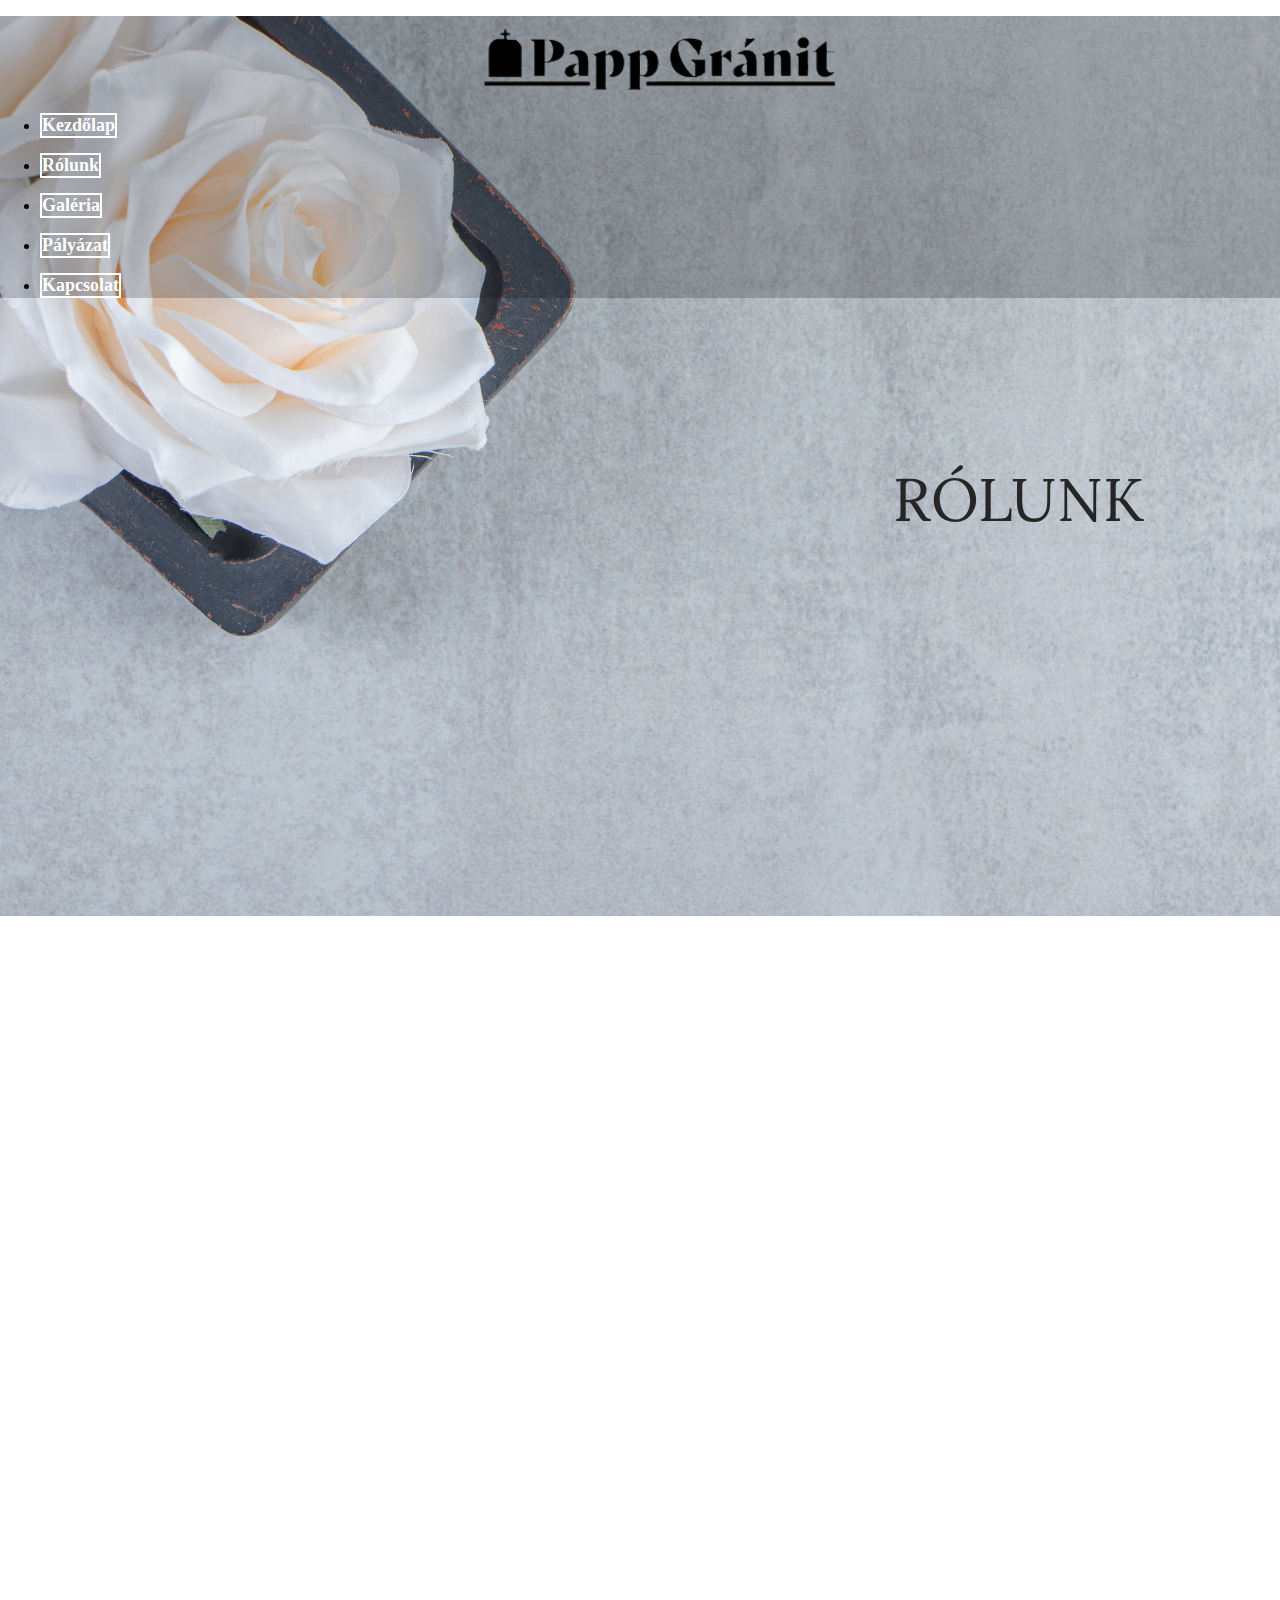
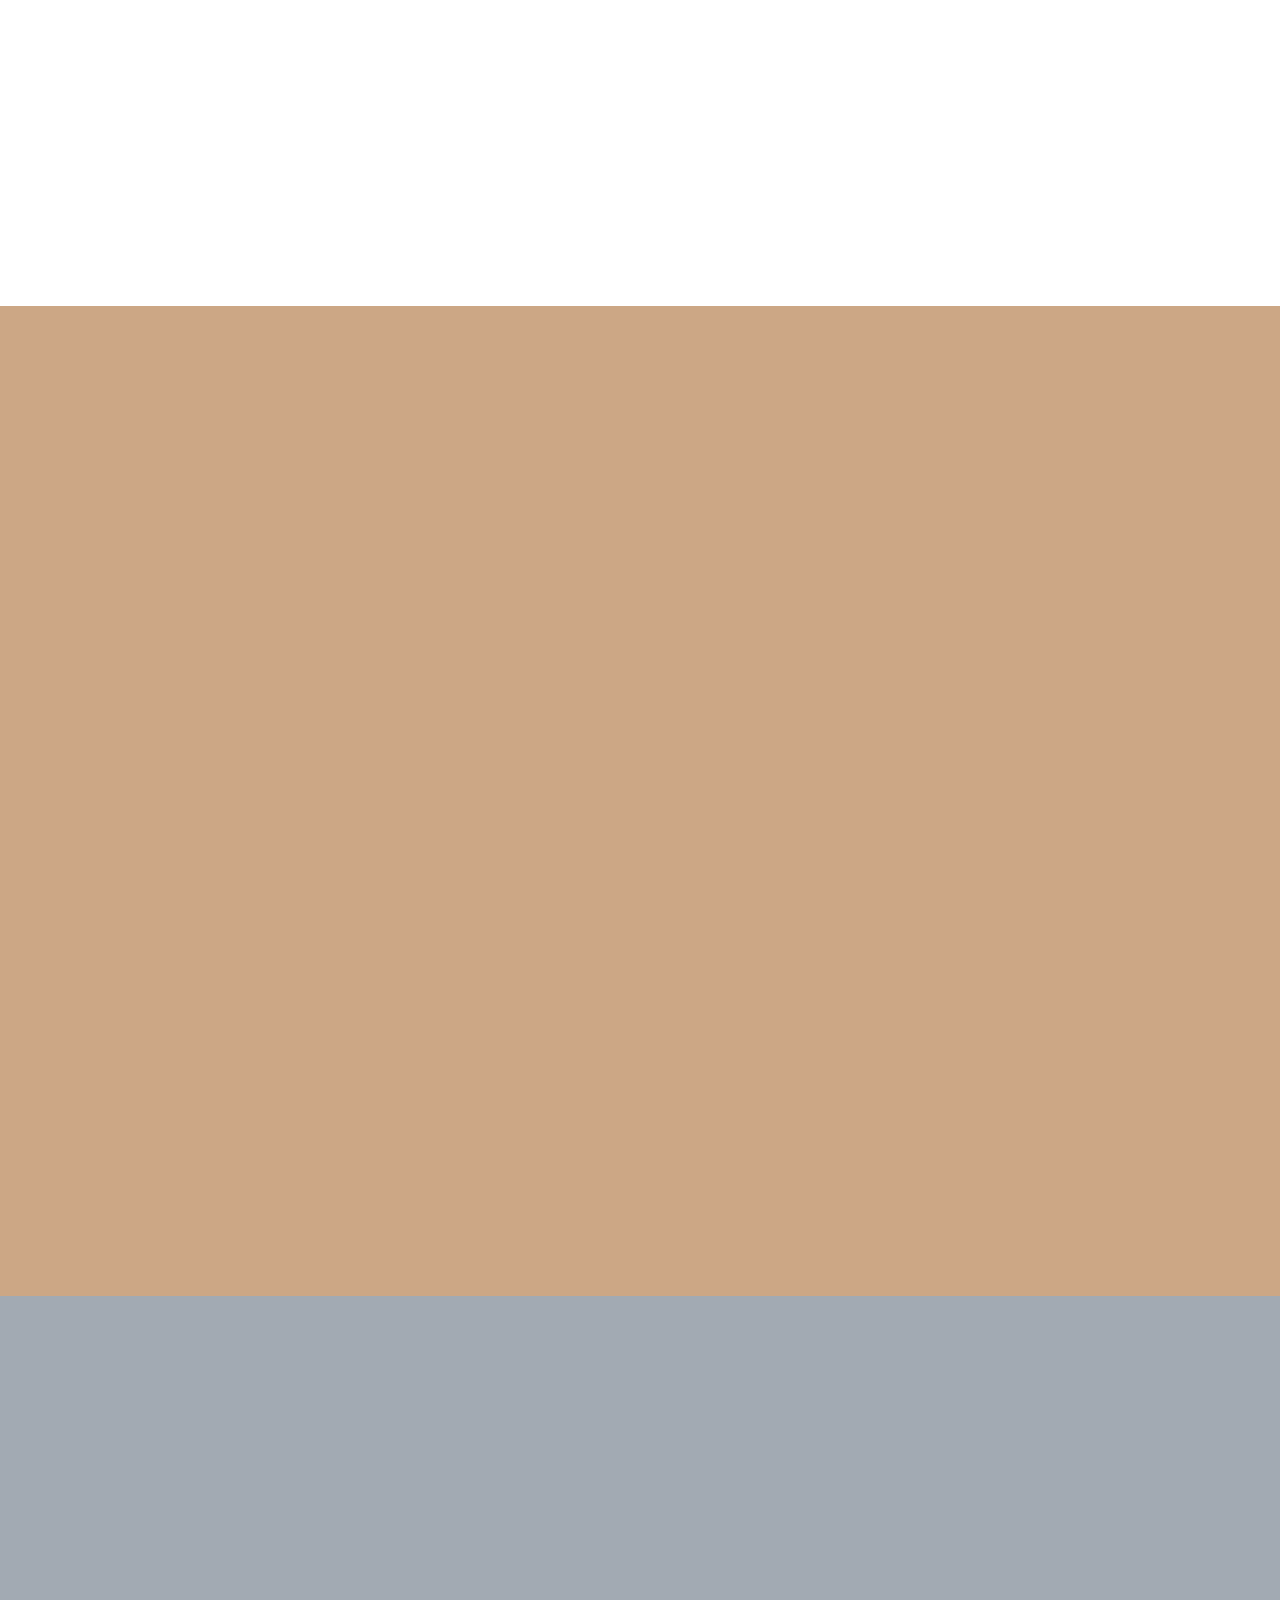
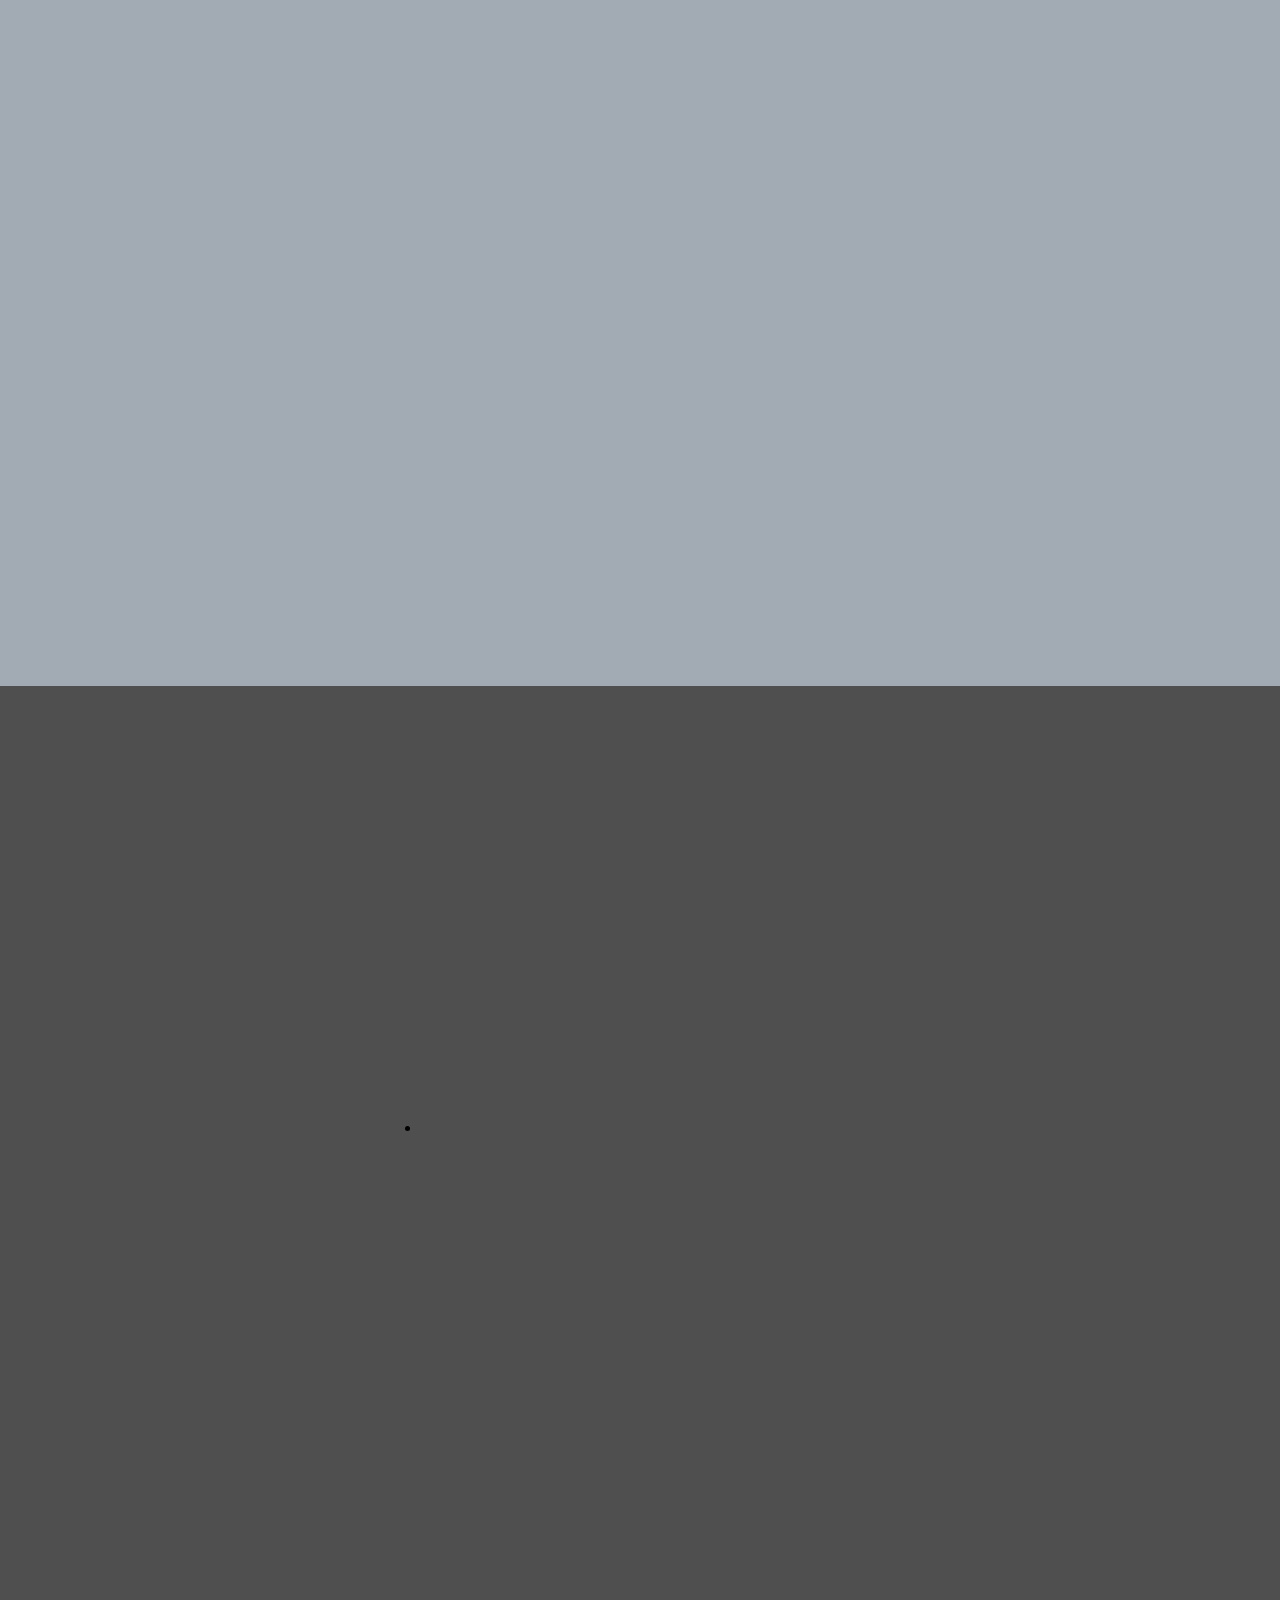
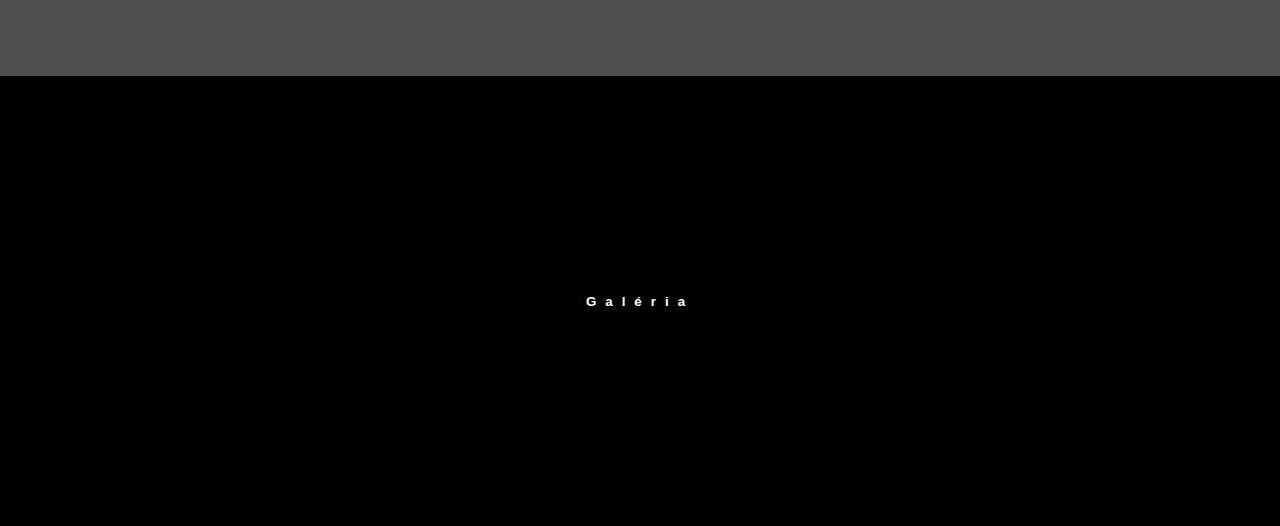
==== aboutus.html @ e23c6c34 "Redesigned, About us added, animations added" ====
<!DOCTYPE html>
<html lang="en">
<head>
    <meta charset="UTF-8">
    <title>Nagyatád Sírkő – Rólunk</title>
    <link rel="stylesheet" href="styles.css">
    <link href="https://cdn.jsdelivr.net/npm/bootstrap@5.0.2/dist/css/bootstrap.min.css" rel="stylesheet" integrity="sha384-EVSTQN3/azprG1Anm3QDgpJLIm9Nao0Yz1ztcQTwFspd3yD65VohhpuuCOmLASjC" crossorigin="anonymous">
    <link href="https://fonts.googleapis.com/css?family=Lora:400,700%7CMontserrat:300" rel="stylesheet">
    <script src="https://cdn.jsdelivr.net/npm/bootstrap@5.0.2/dist/js/bootstrap.bundle.min.js" integrity="sha384-MrcW6ZMFYlzcLA8Nl+NtUVF0sA7MsXsP1UyJoMp4YLEuNSfAP+JcXn/tWtIaxVXM" crossorigin="anonymous"></script>
    <script src="https://code.jquery.com/jquery-1.7.1.min.js"></script>
    <script src="scripts.js"></script>
    <meta name="viewport" content="width=device-width, initial-scale=1">
    <link rel="icon" href="https://www.nagyatadsirko.hu/wp-content/uploads/2022/03/cropped-favicon-32x32.png" sizes="32x32">
</head>
<body>

  <div class="img-area h-75 ">

    <div class="navitems">

          <ul class="nav nav-tabs justify-content-center">
            <img src="logo.png" class="logo">
            <li class="nav-item">
                <a class="nav-link" href="index.html" aria-current="page">Kezdőlap</a>
            </li>
            <li class="nav-item">
                <a class="nav-link" href="aboutus.html">Rólunk</a>
            </li>
            <li class="nav-item">
                <a class="nav-link" href="3.html">Galéria</a>
            </li>
            <li class="nav-item">
                <a class="nav-link" href="4.html">Pályázat</a>
            </li>
            <li class="nav-item">
                <a class="nav-link" href="5.html">Kapcsolat</a>

            </li>

        </ul>

      </div>
      <div class="content ">
          <h1 class="index-title">Rólunk</h1>
      </div>
  </div>




  <div class="section">

      <div class="container">
          <div class="divider header"></div>
        <div class="row">
            <div class="col">

            </div>
            <div class="col-3">
                <h2 class="header h4">Szakszerű munkánk, precíz és udvarias hozzá állásunk mára meghozta gyümölcsét.
                    Nagyatád és környékén számos elégedett ügyfelünk tudhatja magáénak munkáinkat.
                </h2>
            </div>
            <div class="col">

            </div>
        </div>
        <div class="divider header"></div>
      </div>
</div>

<div class="section bg1">
  <div class="container">
      <div class="divider header"></div>
        <div class="row">
            <div class="col">

            </div>
            <div class="col-3">
                <h2 class="header h4">Síremlékeink Svédországban, Norvégiában,
                    Brazíliában, Dél-Afrikában, Indiában bányászott gránitból kerülnek feldolgozásra
                    a legjobb minőségben!
                </h2>
            </div>
            <div class="col">

            </div>
        </div>
        <div class="divider header"></div>
      </div>
</div>

<div class="section bg2">

    <div class="container">
        <div class="divider header"></div>
        <div class="row">
            <div class="col">

            </div>
            <div class="col-3">
                <h2 class="header h4">
                    Katalógusunkból több száz síremlék közül választhat! Kérje ingyenes árajánlatunkat.
                    Felhívom a kedves érdeklődők figyelmét, hogy árajánlatot csak személyes találkozás alkalmával adok,
                    telefonon nem áll módomban.
                </h2>

            </div>
            <div class="col">

            </div>
        </div>
        <div class="divider header"></div>
    </div>
</div>
  <div class="section bg3">
          <div class="container">
<div class="divider header"></div>
        <div class="row">
            <div class="col">

            </div>
            <div class="col-3">
                <ul class="list-unstyled">
                    <li><h2 class="header">Miért válassza cégünket?</h2>

                        <ul>
                            <h4 class="header h6">
                            <li>mert maximálisan figyelembe vesszük az Ön érdekeit, elvárásait</li>
                            <li>mert nem akadály számunkra a különleges elképzelés</li>
                            <li>mert eleget teszünk egyedi megrendeléseknek</li>
                            <li>mert precízebbek vagyunk mint más!</li>
                            <li>mert fontos, hogy megrendelőink jó hírünket vigyék!</li>
                        </h4>

                        </ul>
                    </li>
                </ul>
            </div>
            <div class="col">

            </div>
        </div>
              <div class="divider header"></div>
    </div>

  </div>

<div class="spacer button">
    <button>Galéria</button>
</div>




</body>
</html>
---- styles.css ----
.button {
    display: flex;
    font-family: 'Montserrat', serif;
    justify-content: center;
    align-items: center;
    height: 100vh;
    background: #ffffff;
}

button{
    padding: 25px 30px;

    background-color: #000000;
    color: #ffffff;
    font-weight: bold;
    border: none;
    border-radius: 50%;
    letter-spacing: 1vh;
    overflow: hidden;
    transition: 0.5s;
    cursor: pointer;
}

button:hover{
    background: #ffffff;
    color: #000000;
    box-shadow: 0 0 5vh #ffffff,
                0 0 25vh #ffffff,
                0 0 50vh #ffffff,
                0 0 200vh #ffffff;
}






.header {
  opacity: 0;
  transform: translateY(50px);
  transition: all 1.2s ease-out;
}

.headerVisible {
  opacity: 1;
  transform: translateY(0);
}




.section {
  height: 110vh;
  width: 100%;
  position: relative;
  padding: 0;
  text-align: center;
  overflow: hidden;
  display: flex;
  justify-content: center;
  align-items: center;
}

/*
#cca785
*/

.bg1 {
  background-color: #cca785;
}
.bg2 {
  background-color: #a2aab3;
}
.bg3 {
  background-color: #4f4f4f;
}

.revealUp {
  opacity: 0;
  visibility: hidden;
}
.spacer {
  height: 50vh;
  background-color: #000;
}






@keyframes scale {
  100% {
    transform: scale(1);
  }
}

span {
  display: inline-block;
  opacity: 0;
  filter: blur(4px);
}

span:nth-child(1) {
  animation: fade-in 0.8s 0.1s forwards cubic-bezier(0.11, 0, 0.5, 0);
}

span:nth-child(2) {
  animation: fade-in 0.8s 0.2s forwards cubic-bezier(0.11, 0, 0.5, 0);
}

span:nth-child(3) {
  animation: fade-in 0.8s 0.3s forwards cubic-bezier(0.11, 0, 0.5, 0);
}

span:nth-child(4) {
  animation: fade-in 0.8s 0.4s forwards cubic-bezier(0.11, 0, 0.5, 0);
}

span:nth-child(5) {
  animation: fade-in 0.8s 0.5s forwards cubic-bezier(0.11, 0, 0.5, 0);
}

span:nth-child(6) {
  animation: fade-in 0.8s 0.6s forwards cubic-bezier(0.11, 0, 0.5, 0);
}

span:nth-child(7) {
  animation: fade-in 0.8s 0.7s forwards cubic-bezier(0.11, 0, 0.5, 0);
}

span:nth-child(8) {
  animation: fade-in 0.8s 0.8s forwards cubic-bezier(0.11, 0, 0.5, 0);
}

span:nth-child(9) {
  animation: fade-in 0.8s 0.9s forwards cubic-bezier(0.11, 0, 0.5, 0);
}

span:nth-child(10) {
  animation: fade-in 0.8s 1s forwards cubic-bezier(0.11, 0, 0.5, 0);
}

span:nth-child(11) {
  animation: fade-in 0.8s 1.1s forwards cubic-bezier(0.11, 0, 0.5, 0);
}

span:nth-child(12) {
  animation: fade-in 0.8s 1.2s forwards cubic-bezier(0.11, 0, 0.5, 0);
}

span:nth-child(13) {
  animation: fade-in 0.8s 1.3s forwards cubic-bezier(0.11, 0, 0.5, 0);
}

span:nth-child(14) {
  animation: fade-in 0.8s 1.4s forwards cubic-bezier(0.11, 0, 0.5, 0);
}

span:nth-child(15) {
  animation: fade-in 0.8s 1.5s forwards cubic-bezier(0.11, 0, 0.5, 0);
}

span:nth-child(16) {
  animation: fade-in 0.8s 1.6s forwards cubic-bezier(0.11, 0, 0.5, 0);
}

span:nth-child(17) {
  animation: fade-in 0.8s 1.7s forwards cubic-bezier(0.11, 0, 0.5, 0);
}

span:nth-child(18) {
  animation: fade-in 0.8s 1.8s forwards cubic-bezier(0.11, 0, 0.5, 0);
}

@keyframes fade-in {
  100% {
    opacity: 1;
    filter: blur(0);
  }
}





/* START NEW */

*{
    box-sizing: border-box;
}
body, html{
    height: 100%;
    margin: 0;
    background-color: white;
}
.img-area{
    background-image: url('flowers.jpg');
    background-size: cover;
    height: 100%;
    width: auto;
}

.index-title{
    font-size:5vw;
    font-family: 'Lora', serif;
    color: #262626;
    font-weight: 300;
    margin-top:30px;
    margin-left:auto;
    text-align: center;
}
.paragraph {
    color: black;
}

.navitems{
    z-index: 2;
    padding: 0 0;
    text-align: center;
    background-color: rgba(0, 0, 0, 0.2);
    color: #000;
    font-weight: bold;
}
.navitems a{
    display: inline-block;
    border: 2px solid #fff;
    font-size: 18px;
    text-decoration: none;
    color: #fff;
    margin-top: 15px;
    transition: all .5s ease;
}

.content{

    top: 50%;
    left: 50%;
    width: fit-content;
    height: fit-content;
    padding: 50px 0;
    text-align: right;
    font-weight: bold;
    float: right;
    margin-right: 10vw;
    margin-left: 10vw;
    margin-top: 5vw;
}

.content p{
    padding: 0 8%;
    line-height: 2;
    color: #262626;
    text-align: right;
}

.content a{
    display: inline-block;
    padding: 10px 50px;
    border: 2px solid #262626;
    font-size: 18px;
    text-decoration: none;
    color: #262626;
    margin-top: 15px;
    margin-right: 30px;
    margin-left: 30px;
    transition: all .5s ease;
}

.content a:hover{
    background: #262626;
    color: white;
}

.title
{
    font-size:50px;
    font-family: 'Lora', serif;
    font-weight: 300;
    margin-top:30px;
    margin-left:auto;
    text-align: left;

}

/* Links */
a
{
    color:black;
    text-decoration: none;
}
a:hover
{
    color: #99c7ab;
}

/* Navbar items */

.nav-link
{
    color:black;
}



.nav > li > a:hover{
    background-color: #fff;
    color:black;
}
.nav
{
    background-color:transparent;
    color: black;

}

li {
    text-align: left;
}

/* Title and paragraph modifying */
h1, h3, h6
{
    font-family: 'Lora', serif;
    font-weight: 300;
    text-transform: uppercase;
    margin-left: 30px;
    font-size:75px;
    margin-top:30px;
    transform: scale(0.94);
    animation: scale 3s forwards cubic-bezier(0.5, 1, 0.89, 1);
    text-align: right;
}
h2, h4 {
    padding-top: 3%;
    font-family: 'math', serif;
    text-align: justify;
}




.divider {
    width:0.75%;
    height:100%;
    border-bottom: 20vh solid rgba(0,0,0,.50);
    position: relative;
    left: 50%;
    right: 50%;
}

.rightened
{
    text-align:right;
}
.inside
{
    margin-right:100px;
}
.centered
{
    text-align:center;
    margin-left:20vh;

}
.chunk
{

    text-align: justify;
    margin-right:30px;
    margin-left:30px;
}
.top
{
    margin-top:60px;
}

/* Same shadow effect like by accordion */
.card:hover
{
    color:black;
    border-color:white;
    box-shadow: 0 0px 0px 0 rgba(0, 0, 0, 0.2), 0 6px 20px 0 rgba(0, 0, 0, 0.19);
    background-color:transparent;
    cursor:pointer;
}



/* Animation that lets the modal swim from top left */
@-webkit-keyframes animatetop {
  from {left:-300px; top:-300px; opacity:0}
  to {left:35%; top:30%; opacity:1}
}
@keyframes animatetop {
  from {left:-300px; top:-300px; opacity:0}
  to {left:35%; top:30%; opacity:1}
}




/* Setup for smaller screen */
@media only screen and (max-width: 1200px) {

    .section {
        height: 110vh;
        width: 100%;
        position: relative;
        padding: 0;
        text-align: center;
        overflow: hidden;
    }


    html {
        font-size: small;
    }



    h2, h3, h4, h5, h6 {
        font-size:5vw;
        margin-left:0%;
        margin-right: 0%;
    }

    .h4 {
        font-size: 100px;
    }

   .content{

    top: 50%;
    left: 50%;
    width: fit-content;
    height: fit-content;
    padding: 50px 0;
    text-align: right;
    font-weight: bold;
    float: right;
    margin-right: 10vw;
    margin-left: 10vw;
    margin-top: 5vw;
}

.content p{
    padding: 0 8%;
    line-height: 2;
    color: #262626;
    text-align: right;
}
}
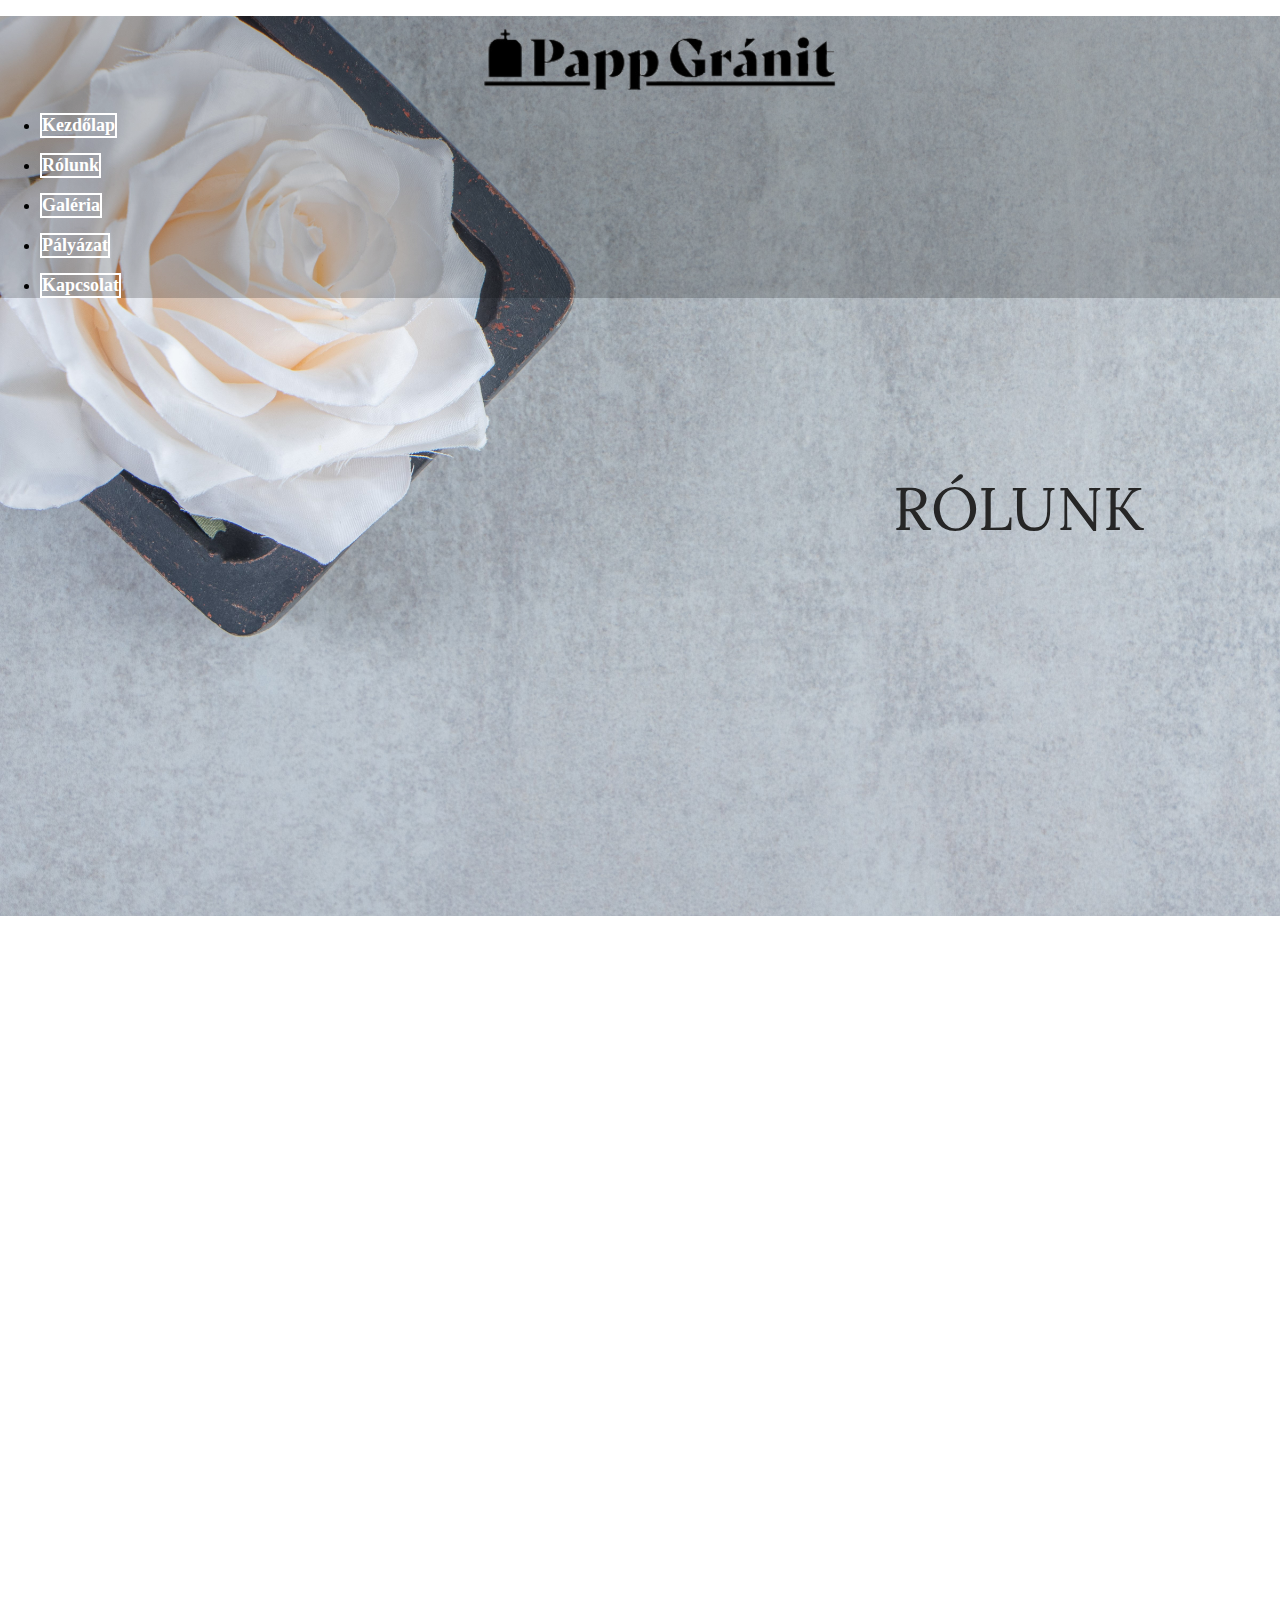
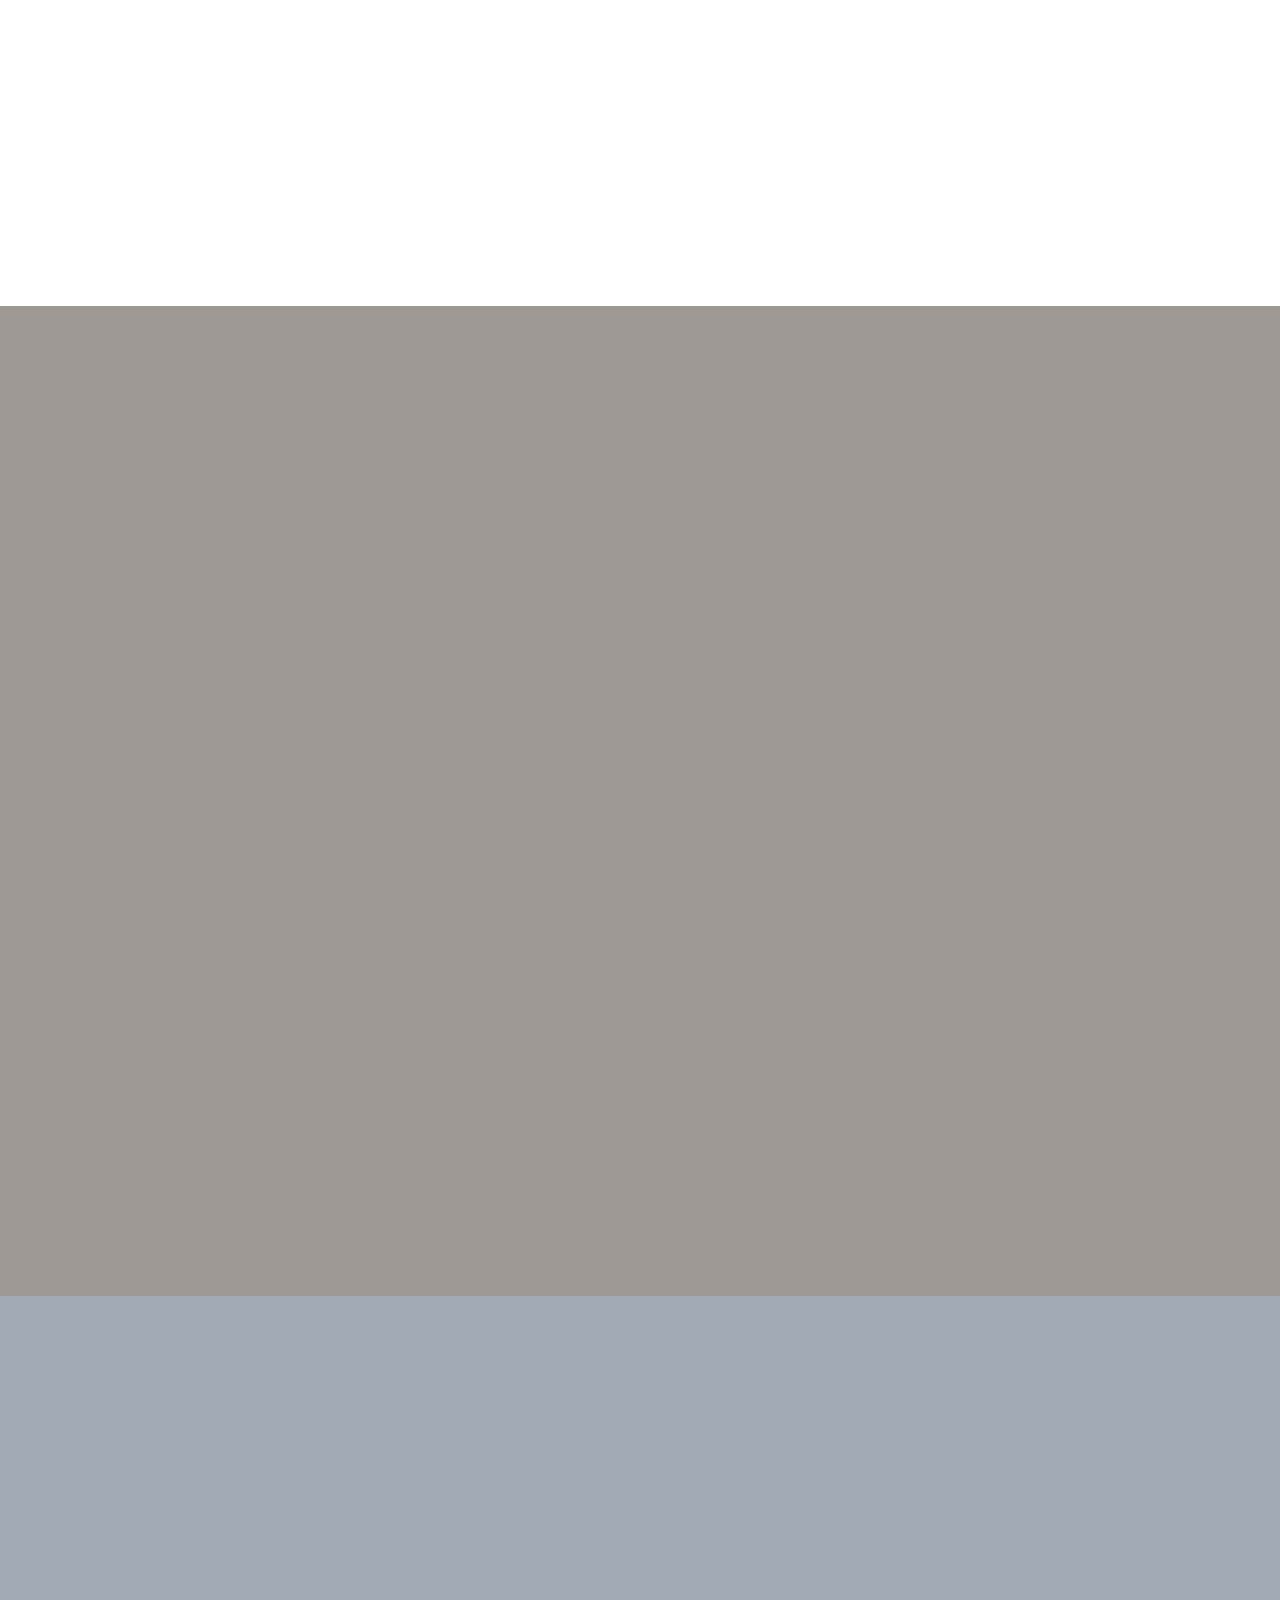
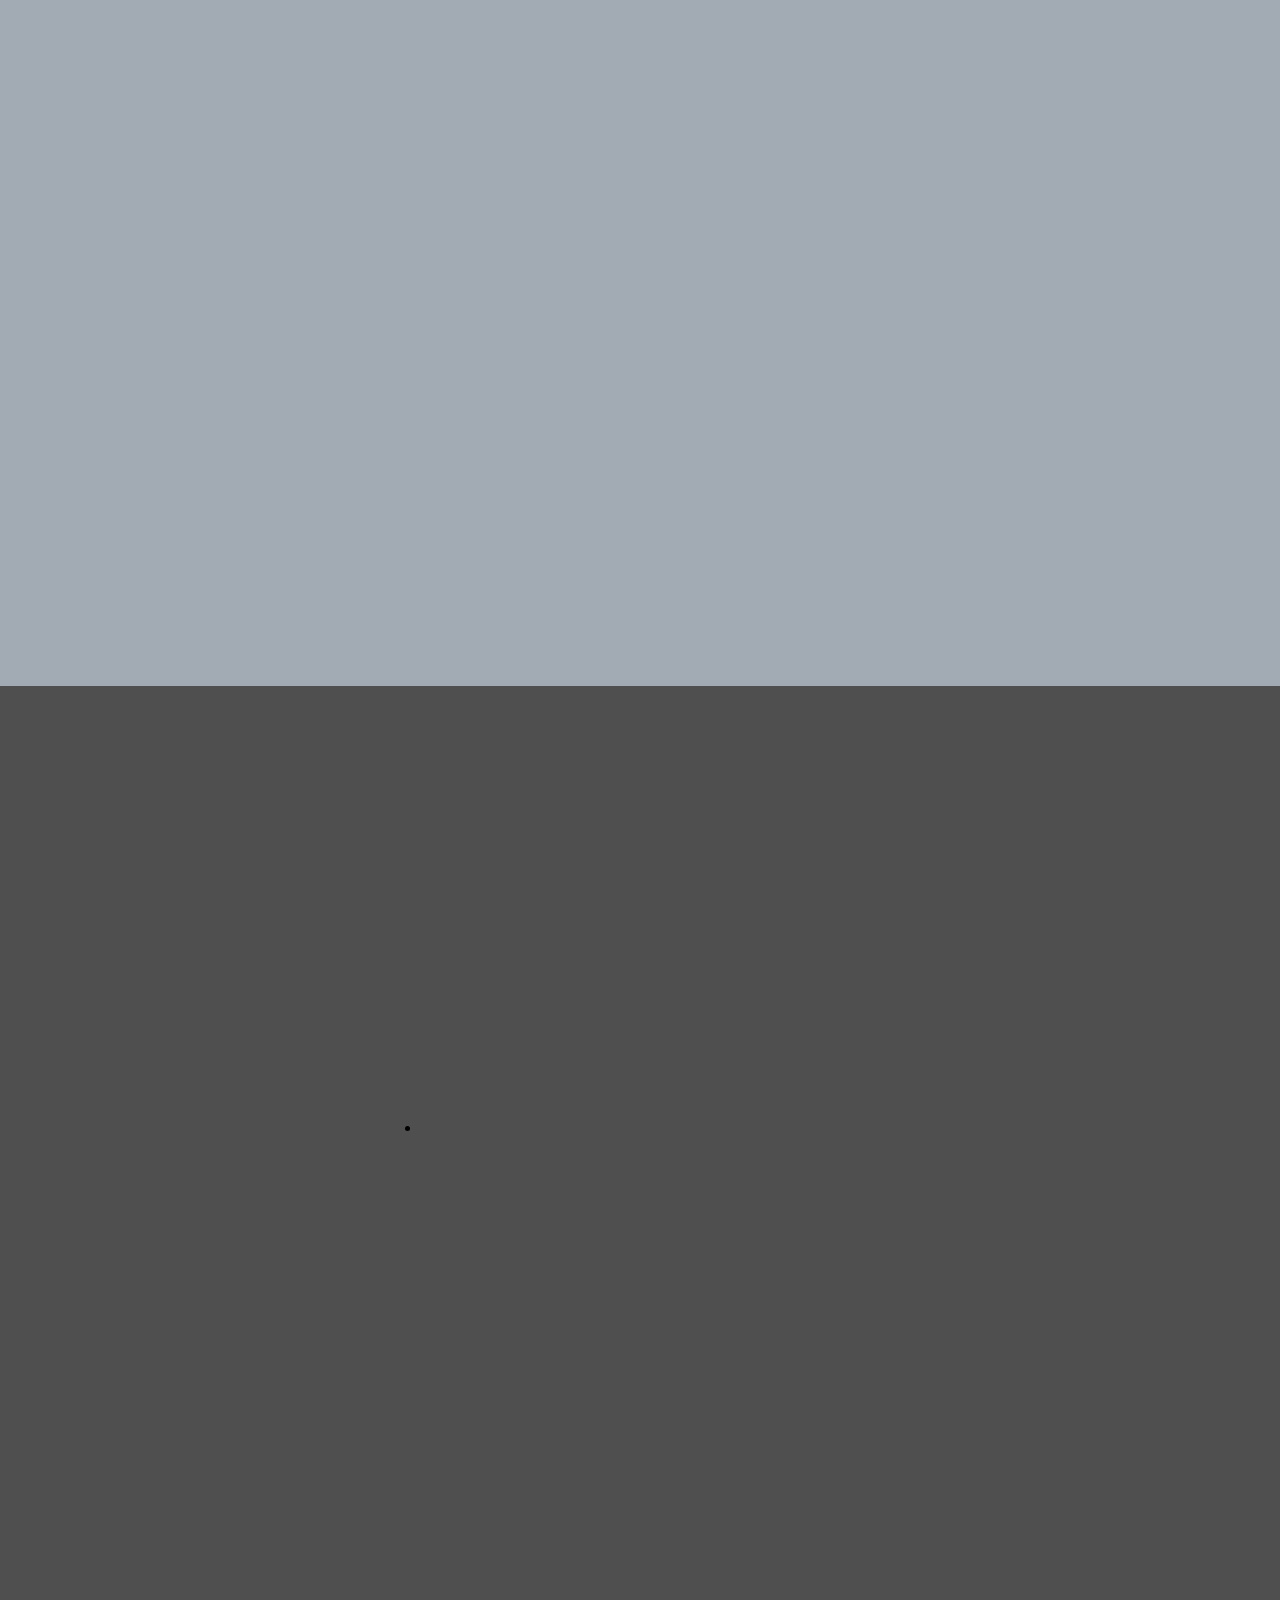
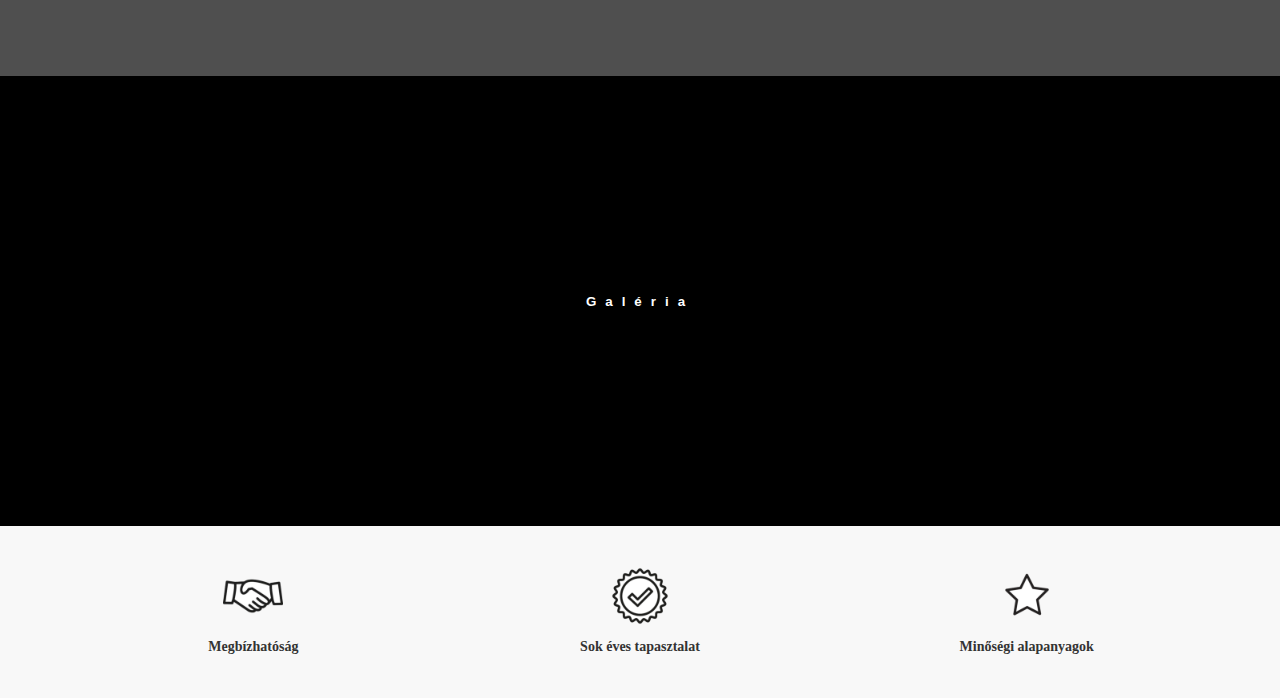
==== commit f13135c6: "changes" ====
--- a/aboutus.html
+++ b/aboutus.html
@@ -27,13 +27,13 @@
                 <a class="nav-link" href="aboutus.html">Rólunk</a>
             </li>
             <li class="nav-item">
-                <a class="nav-link" href="3.html">Galéria</a>
+                <a class="nav-link" href="gallery.html">Galéria</a>
             </li>
             <li class="nav-item">
-                <a class="nav-link" href="4.html">Pályázat</a>
+                <a class="nav-link" href="palyazat.html">Pályázat</a>
             </li>
             <li class="nav-item">
-                <a class="nav-link" href="5.html">Kapcsolat</a>
+                <a class="nav-link" href="kapcsolat.html">Kapcsolat</a>
 
             </li>
 
@@ -52,18 +52,14 @@
 
       <div class="container">
           <div class="divider header"></div>
-        <div class="row">
-            <div class="col">
+        <div class="row justify-content-center">
 
-            </div>
-            <div class="col-3">
+            <div class="col-md-3">
                 <h2 class="header h4">Szakszerű munkánk, precíz és udvarias hozzá állásunk mára meghozta gyümölcsét.
                     Nagyatád és környékén számos elégedett ügyfelünk tudhatja magáénak munkáinkat.
                 </h2>
             </div>
-            <div class="col">
 
-            </div>
         </div>
         <div class="divider header"></div>
       </div>
@@ -72,19 +68,15 @@
 <div class="section bg1">
   <div class="container">
       <div class="divider header"></div>
-        <div class="row">
-            <div class="col">
+        <div class="row justify-content-center">
 
-            </div>
-            <div class="col-3">
+            <div class="col-md-3">
                 <h2 class="header h4">Síremlékeink Svédországban, Norvégiában,
                     Brazíliában, Dél-Afrikában, Indiában bányászott gránitból kerülnek feldolgozásra
                     a legjobb minőségben!
                 </h2>
             </div>
-            <div class="col">
 
-            </div>
         </div>
         <div class="divider header"></div>
       </div>
@@ -94,11 +86,9 @@
 
     <div class="container">
         <div class="divider header"></div>
-        <div class="row">
-            <div class="col">
+        <div class="row justify-content-center">
 
-            </div>
-            <div class="col-3">
+            <div class="col-md-3">
                 <h2 class="header h4">
                     Katalógusunkból több száz síremlék közül választhat! Kérje ingyenes árajánlatunkat.
                     Felhívom a kedves érdeklődők figyelmét, hogy árajánlatot csak személyes találkozás alkalmával adok,
@@ -106,9 +96,7 @@
                 </h2>
 
             </div>
-            <div class="col">
 
-            </div>
         </div>
         <div class="divider header"></div>
     </div>
@@ -116,14 +104,10 @@
   <div class="section bg3">
           <div class="container">
 <div class="divider header"></div>
-        <div class="row">
-            <div class="col">
-
-            </div>
-            <div class="col-3">
+        <div class="row justify-content-center">
+            <div class="col-md-3">
                 <ul class="list-unstyled">
                     <li><h2 class="header">Miért válassza cégünket?</h2>
-
                         <ul>
                             <h4 class="header h6">
                             <li>mert maximálisan figyelembe vesszük az Ön érdekeit, elvárásait</li>
@@ -137,9 +121,6 @@
                     </li>
                 </ul>
             </div>
-            <div class="col">
-
-            </div>
         </div>
               <div class="divider header"></div>
     </div>
@@ -147,8 +128,25 @@
   </div>
 
 <div class="spacer button">
-    <button>Galéria</button>
+    <a href="gallery.html"><button>Galéria</button></a>
 </div>
+
+<footer>
+    <div class="footer-icons">
+        <div class="icon-box">
+            <img src="res/megbizhatosag-150x150.webp"Megbízhatóság" class="footer-icon">
+            <p class="icon-text">Megbízhatóság</p>
+        </div>
+        <div class="icon-box">
+            <img src="res/sok_eves_tapasztalat-150x150.png" alt="Sok éves tapasztalat" class="footer-icon">
+            <p class="icon-text">Sok éves tapasztalat</p>
+        </div>
+        <div class="icon-box">
+            <img src="res/minosegi_anyagok-150x150.png" alt="Minőségi alapanyagok" class="footer-icon">
+            <p class="icon-text">Minőségi alapanyagok</p>
+        </div>
+    </div>
+</footer>
 
 
 
--- a/styles.css
+++ b/styles.css
@@ -33,9 +33,6 @@
 
 
 
-
-
-
 .header {
   opacity: 0;
   transform: translateY(50px);
@@ -46,8 +43,6 @@
   opacity: 1;
   transform: translateY(0);
 }
-
-
 
 
 .section {
@@ -62,12 +57,9 @@
   align-items: center;
 }
 
-/*
-#cca785
-*/
 
 .bg1 {
-  background-color: #cca785;
+  background-color: #9e9892;
 }
 .bg2 {
   background-color: #a2aab3;
@@ -84,104 +76,6 @@
   height: 50vh;
   background-color: #000;
 }
-
-
-
-
-
-
-@keyframes scale {
-  100% {
-    transform: scale(1);
-  }
-}
-
-span {
-  display: inline-block;
-  opacity: 0;
-  filter: blur(4px);
-}
-
-span:nth-child(1) {
-  animation: fade-in 0.8s 0.1s forwards cubic-bezier(0.11, 0, 0.5, 0);
-}
-
-span:nth-child(2) {
-  animation: fade-in 0.8s 0.2s forwards cubic-bezier(0.11, 0, 0.5, 0);
-}
-
-span:nth-child(3) {
-  animation: fade-in 0.8s 0.3s forwards cubic-bezier(0.11, 0, 0.5, 0);
-}
-
-span:nth-child(4) {
-  animation: fade-in 0.8s 0.4s forwards cubic-bezier(0.11, 0, 0.5, 0);
-}
-
-span:nth-child(5) {
-  animation: fade-in 0.8s 0.5s forwards cubic-bezier(0.11, 0, 0.5, 0);
-}
-
-span:nth-child(6) {
-  animation: fade-in 0.8s 0.6s forwards cubic-bezier(0.11, 0, 0.5, 0);
-}
-
-span:nth-child(7) {
-  animation: fade-in 0.8s 0.7s forwards cubic-bezier(0.11, 0, 0.5, 0);
-}
-
-span:nth-child(8) {
-  animation: fade-in 0.8s 0.8s forwards cubic-bezier(0.11, 0, 0.5, 0);
-}
-
-span:nth-child(9) {
-  animation: fade-in 0.8s 0.9s forwards cubic-bezier(0.11, 0, 0.5, 0);
-}
-
-span:nth-child(10) {
-  animation: fade-in 0.8s 1s forwards cubic-bezier(0.11, 0, 0.5, 0);
-}
-
-span:nth-child(11) {
-  animation: fade-in 0.8s 1.1s forwards cubic-bezier(0.11, 0, 0.5, 0);
-}
-
-span:nth-child(12) {
-  animation: fade-in 0.8s 1.2s forwards cubic-bezier(0.11, 0, 0.5, 0);
-}
-
-span:nth-child(13) {
-  animation: fade-in 0.8s 1.3s forwards cubic-bezier(0.11, 0, 0.5, 0);
-}
-
-span:nth-child(14) {
-  animation: fade-in 0.8s 1.4s forwards cubic-bezier(0.11, 0, 0.5, 0);
-}
-
-span:nth-child(15) {
-  animation: fade-in 0.8s 1.5s forwards cubic-bezier(0.11, 0, 0.5, 0);
-}
-
-span:nth-child(16) {
-  animation: fade-in 0.8s 1.6s forwards cubic-bezier(0.11, 0, 0.5, 0);
-}
-
-span:nth-child(17) {
-  animation: fade-in 0.8s 1.7s forwards cubic-bezier(0.11, 0, 0.5, 0);
-}
-
-span:nth-child(18) {
-  animation: fade-in 0.8s 1.8s forwards cubic-bezier(0.11, 0, 0.5, 0);
-}
-
-@keyframes fade-in {
-  100% {
-    opacity: 1;
-    filter: blur(0);
-  }
-}
-
-
 
 
 
@@ -200,6 +94,10 @@
     background-size: cover;
     height: 100%;
     width: auto;
+}
+.grey-background{
+  background-image: url('greybckgrnd.jpg');
+  background-repeat: repeat;
 }
 
 .index-title{
@@ -273,16 +171,6 @@
     color: white;
 }
 
-.title
-{
-    font-size:50px;
-    font-family: 'Lora', serif;
-    font-weight: 300;
-    margin-top:30px;
-    margin-left:auto;
-    text-align: left;
-
-}
 
 /* Links */
 a
@@ -331,6 +219,7 @@
     transform: scale(0.94);
     animation: scale 3s forwards cubic-bezier(0.5, 1, 0.89, 1);
     text-align: right;
+    padding-top: 10px;
 }
 h2, h4 {
     padding-top: 3%;
@@ -354,41 +243,10 @@
 {
     text-align:right;
 }
-.inside
-{
-    margin-right:100px;
-}
-.centered
-{
-    text-align:center;
-    margin-left:20vh;
-
-}
-.chunk
-{
-
-    text-align: justify;
-    margin-right:30px;
-    margin-left:30px;
-}
-.top
-{
-    margin-top:60px;
-}
-
-/* Same shadow effect like by accordion */
-.card:hover
-{
-    color:black;
-    border-color:white;
-    box-shadow: 0 0px 0px 0 rgba(0, 0, 0, 0.2), 0 6px 20px 0 rgba(0, 0, 0, 0.19);
-    background-color:transparent;
-    cursor:pointer;
-}
-
-
-
-/* Animation that lets the modal swim from top left */
+
+
+
+/* Animation that lets the model swim from top left */
 @-webkit-keyframes animatetop {
   from {left:-300px; top:-300px; opacity:0}
   to {left:35%; top:30%; opacity:1}
@@ -397,8 +255,6 @@
   from {left:-300px; top:-300px; opacity:0}
   to {left:35%; top:30%; opacity:1}
 }
-
-
 
 
 /* Setup for smaller screen */
@@ -415,7 +271,7 @@
 
 
     html {
-        font-size: small;
+        display: flex;
     }
 
 
@@ -454,3 +310,255 @@
 }
 
 
+/* Gallery */
+
+.gallery
+{
+    list-style: none;
+    padding: 0;
+    display: flex;
+    flex-wrap: wrap;
+    justify-content: space-between;
+}
+
+.gallery li
+{
+    width: 24%;
+    height: 125px;
+    margin-bottom: 1%;
+    overflow: hidden;
+}
+.gallery img
+{
+    width: 100%;
+    height: 100%;
+    object-fit: cover;
+    opacity: 0.75;
+    transition: 0.5s;
+}
+.gallery img:hover
+{
+    opacity: 1;
+    transform: scale(1.1);
+}
+
+.imageViewer
+{
+    background-color: rgba(0,0,0, 0.75);
+    position: fixed;
+    left: 0;
+    top: 0;
+    width: 100%;
+    height: 100%;
+    display: flex;
+    justify-content: center;
+    align-items: center;
+    opacity: 0;
+    visibility: hidden;
+    transition: 0.5s;
+}
+.imageViewer.visible
+{
+    visibility: visible;
+    opacity: 1;
+}
+.imageViewer img
+{
+    border: 15px solid #fff;
+    max-height: 85%;
+    max-width: 90%;
+    transform: scale(0.5);
+    transition: 0.5s;
+}
+.imageViewer.visible img
+{
+    transform: scale(1);
+}
+
+.containers
+{
+    display: flex;
+    max-width: 1200px;
+    margin: auto;
+    justify-content: center;
+}
+
+
+/* Main container styling */
+main {
+    max-width: 1000px;
+    margin: 50px auto;
+    padding: 20px;
+    background-color: #fff;
+    border-radius: 8px;
+    box-shadow: 0 4px 12px rgba(0, 0, 0, 0.1);
+}
+
+/* Palyazat */
+
+/* Styling for headers */
+.palyazat {
+    font-size: 1.4rem;
+    color: #2c3e50;
+    margin-top: 20px;
+    margin-bottom: 10px;
+    border-bottom: 2px solid #bdbaba;
+    padding-bottom: 5px;
+}
+
+/* Paragraphs styling */
+p {
+    font-size: 1rem;
+    line-height: 1.6;
+    margin-bottom: 15px;
+    color: #555;
+}
+
+/* Styling for the unordered list */
+.felsorolas ul {
+    list-style-type: none;
+    padding-left: 0;
+}
+
+.felsorolas ul li {
+    background-color: #ecf0f1;
+    margin-bottom: 8px;
+    padding: 10px;
+    border-radius: 5px;
+    font-size: 1.1rem;
+    box-shadow: 0 2px 5px rgba(0, 0, 0, 0.1);
+}
+
+/* Hover effect for list items */
+.felsorolas ul li:hover {
+    color: #fff;
+    cursor: pointer;
+    transform: scale(1.05);
+    transition: transform 0.3s ease, background-color 0.3s ease;
+}
+
+/* Card-like styling for each section */
+.card {
+    background-color: #f9f9f9;
+    padding: 15px;
+    border-radius: 8px;
+    margin-bottom: 20px;
+    box-shadow: 0 4px 10px rgba(0, 0, 0, 0.1);
+    transition: transform 0.3s ease;
+}
+
+.card:hover {
+    transform: scale(1.02);
+}
+
+
+/* Footer */
+
+footer {
+    background-color: #f8f8f8; /* Footer háttérszíne */
+    padding: 20px 0; /* Felső és alsó margó */
+}
+
+.footer-icons {
+    display: flex;
+    justify-content: space-between; /* Egyenlő távolság az ikonok között */
+    align-items: center;
+    max-width: 1200px; /* Maximum szélesség a tartalomhoz */
+    margin: 0 auto; /* Középre igazítás */
+    padding: 20px;
+}
+
+.icon-box {
+    display: flex;
+    flex-direction: column;
+    align-items: center;
+    flex: 1; /* Egyenlő szélességet biztosít minden elemnek */
+}
+
+.footer-icon {
+    width: 60px; /* Ikon mérete */
+    height: 60px;
+    margin-bottom: 10px; /* Távolság az ikon és a szöveg között */
+}
+
+.icon-text {
+    font-size: 14px;
+    font-weight: bold;
+    color: #333;
+    margin: 0;
+}
+
+/* Contacts */
+.contact-container {
+    max-width: 1200px;
+    margin: 0 auto; /* Középre igazítás vízszintesen */
+    padding: 0 20px;
+    height: 100vh; /* Teljes képernyőmagasság */
+    display: flex;
+    justify-content: center; /* Középre vízszintesen */
+    align-items: center; /* Középre függőlegesen */
+}
+
+.contact-content {
+    background-color: white;
+    border-radius: 10px;
+    padding: 40px;
+    display: flex;
+    gap: 40px;
+    box-shadow: 0 2px 10px rgba(0,0,0,0.1);
+    min-height: 550px; /* Minimális magasság */
+    width: 100%; /* Szélesség */
+    max-width: 900px; /* Maximális szélesség */
+}
+
+.map-container {
+    flex: 1;
+    min-height: 400px;
+    position: relative;
+}
+
+.map-container iframe {
+    position: absolute;
+    top: 0;
+    left: 0;
+    width: 100%;
+    height: 100%;
+    border-radius: 8px;
+    box-shadow: 0 2px 6px rgba(0,0,0,0.1);
+}
+
+.info-section {
+    flex: 1;
+}
+
+.title {
+    font-size: 42px;
+    color: #333;
+    margin-bottom: 40px;
+    line-height: 1.2;
+}
+
+.subtitle {
+    font-weight: bold;
+    margin-bottom: 10px;
+    color: #333;
+}
+
+.address {
+    font-size: 18px;
+    margin-bottom: 30px;
+    color: #333;
+}
+
+.opening-hours,
+.appointment-info {
+    margin-bottom: 20px;
+    color: #333;
+    line-height: 1.6;
+}
+
+.contact-person {
+    margin-top: 40px;
+    color: #333;
+    line-height: 1.6;
+}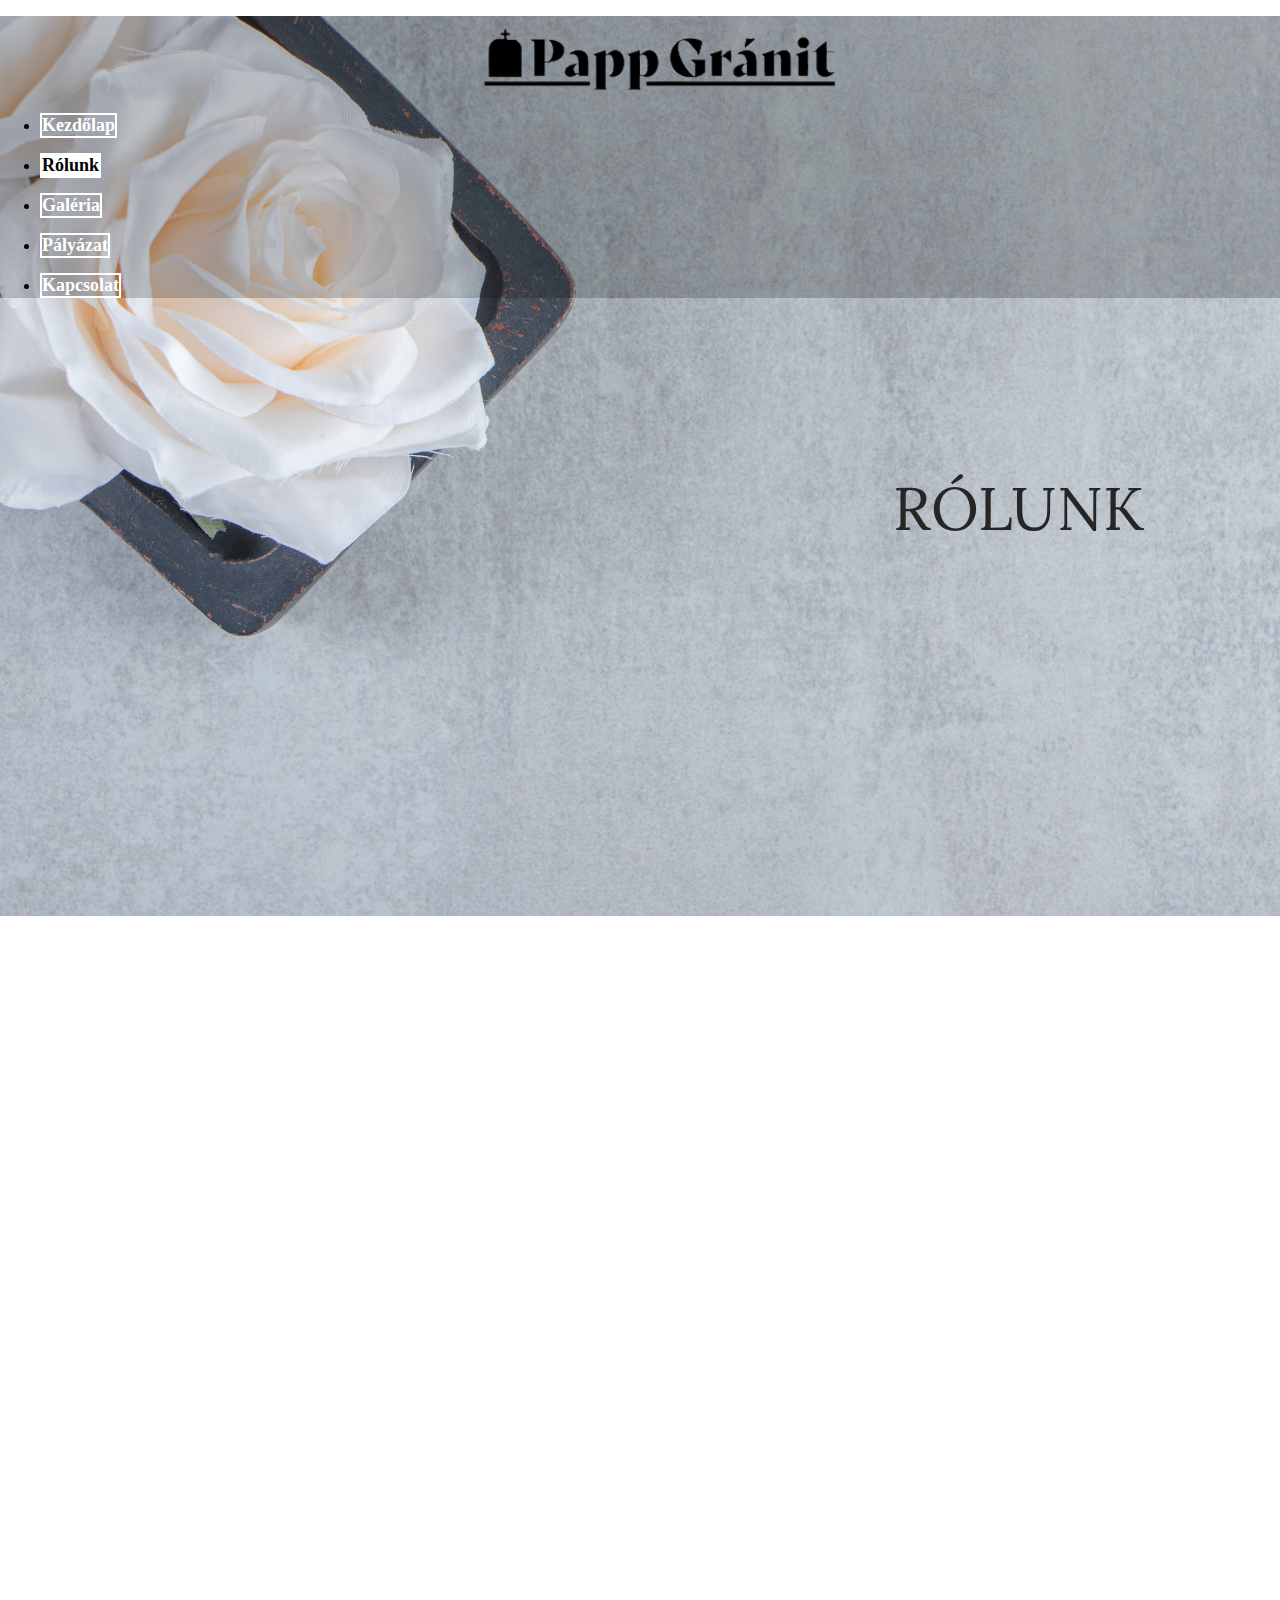
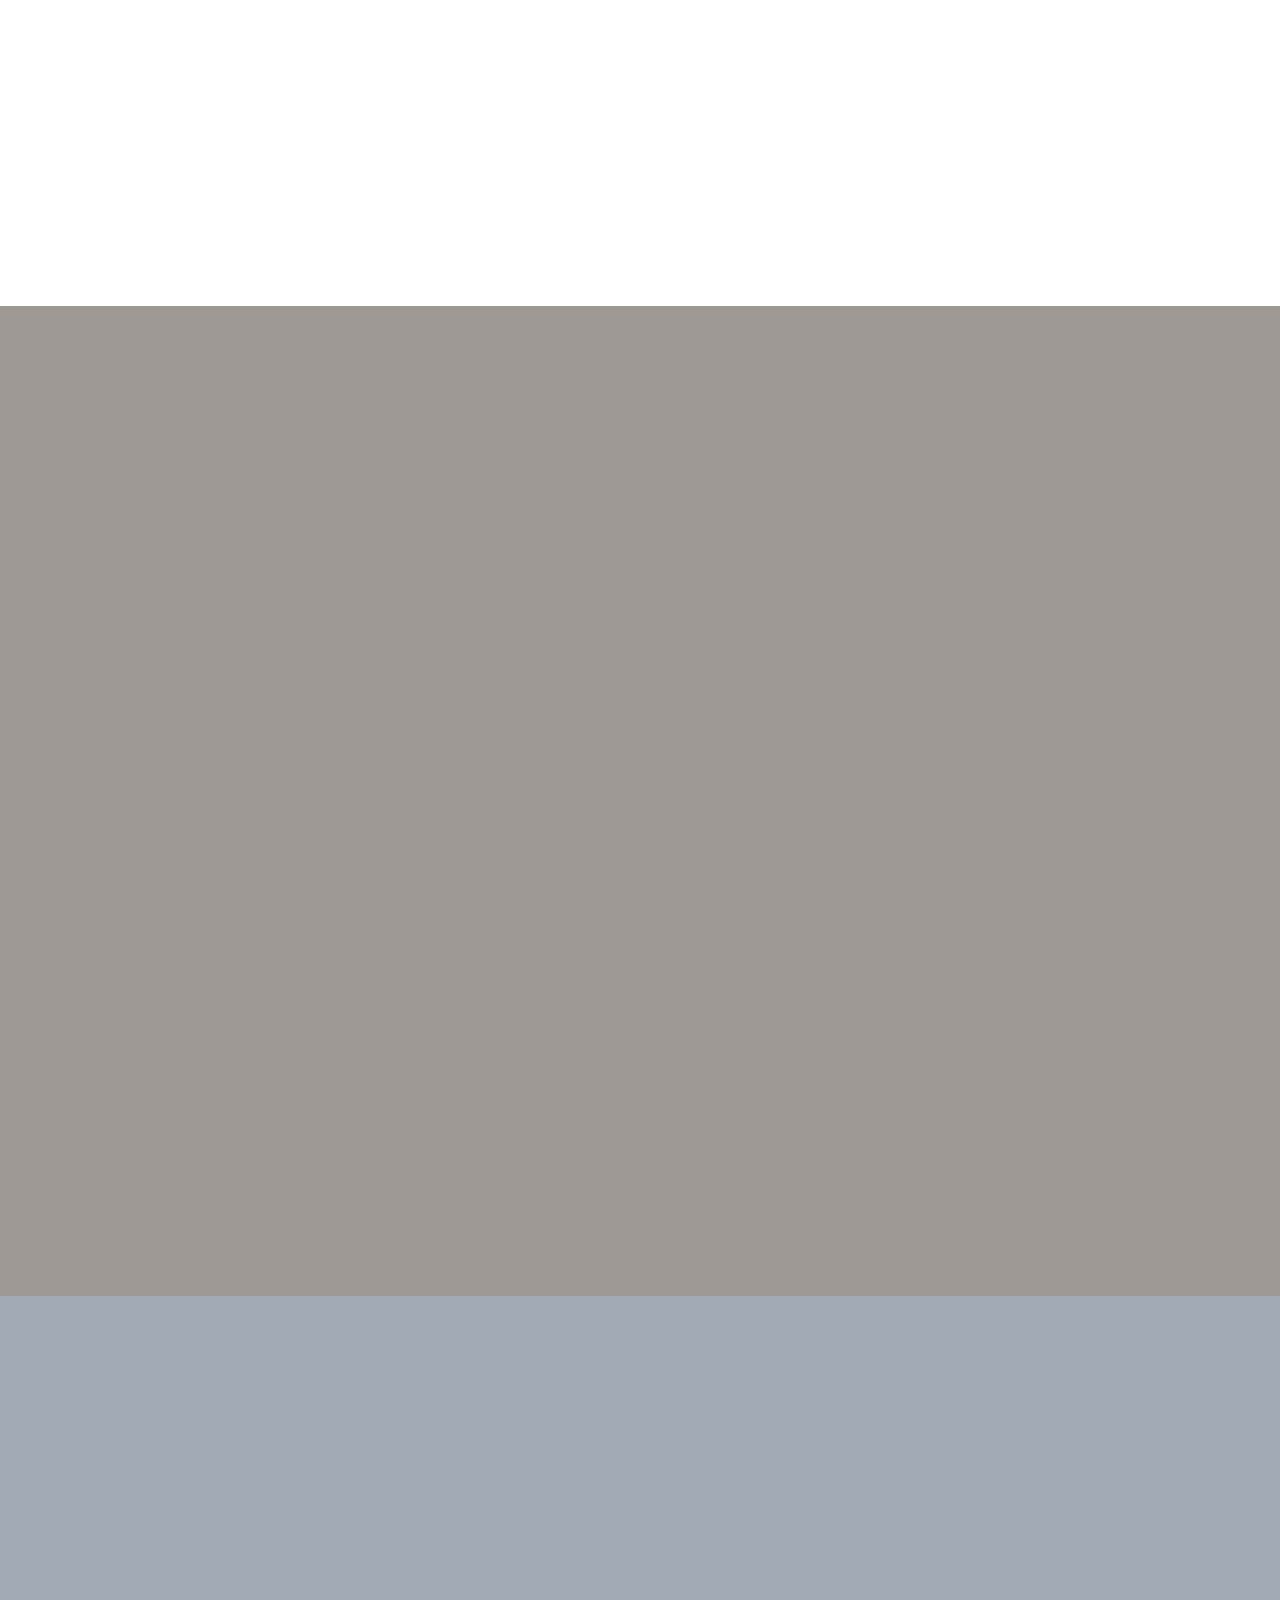
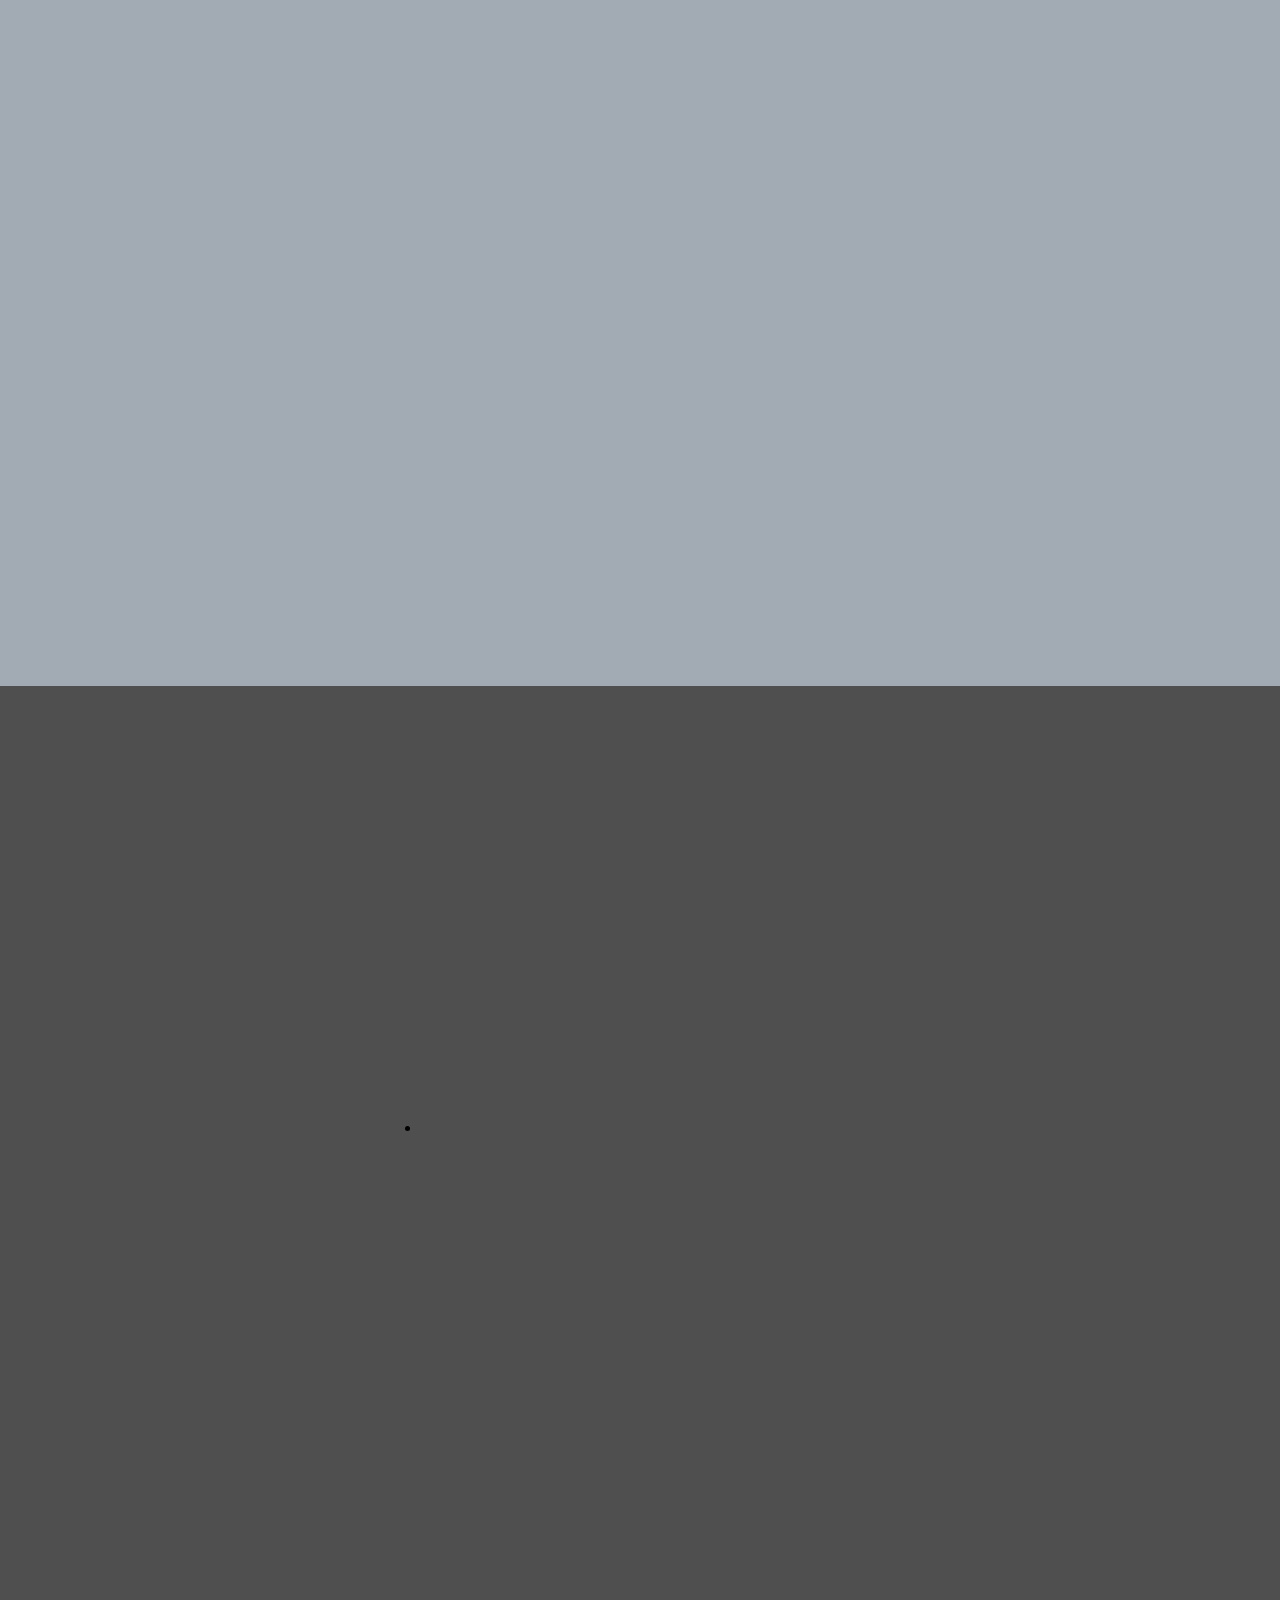
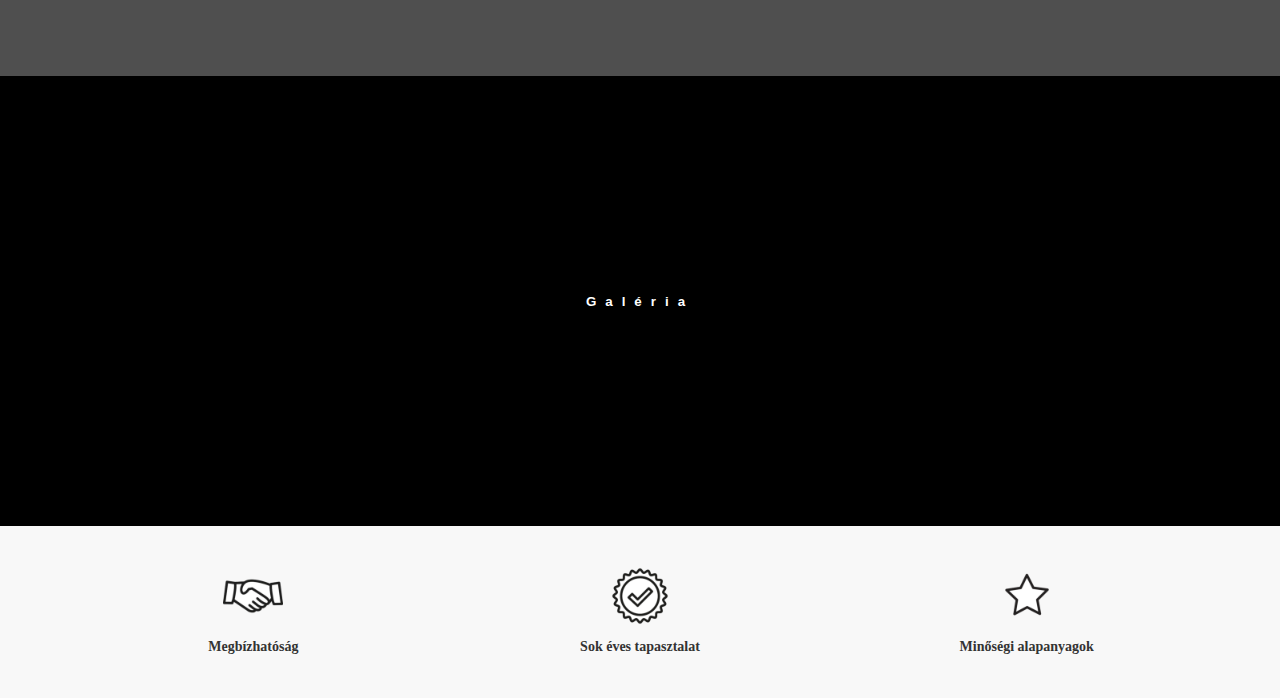
==== commit 653af31d: "javitott fejlec ismet" ====
--- a/aboutus.html
+++ b/aboutus.html
@@ -33,7 +33,7 @@
                 <a class="nav-link" href="palyazat.html">Pályázat</a>
             </li>
             <li class="nav-item">
-                <a class="nav-link" href="kapcsolat.html">Kapcsolat</a>
+                <a class="nav-link" href="contact.html">Kapcsolat</a>
 
             </li>
 
--- a/styles.css
+++ b/styles.css
@@ -91,9 +91,10 @@
 }
 .img-area{
     background-image: url('flowers.jpg');
+    background-repeat: repeat;
     background-size: cover;
-    height: 100%;
-    width: auto;
+    height: 100vh;
+    width: 100%;
 }
 .grey-background{
   background-image: url('greybckgrnd.jpg');
@@ -183,25 +184,23 @@
     color: #99c7ab;
 }
 
+
 /* Navbar items */
-
-.nav-link
-{
-    color:black;
-}
-
-
-
-.nav > li > a:hover{
+.nav-link {
+    color: black;
+}
+
+.nav > li > a:hover,
+.nav > li > a.active {  /* Hozzáadtuk az active állapotot */
     background-color: #fff;
-    color:black;
-}
-.nav
-{
-    background-color:transparent;
     color: black;
-
-}
+}
+
+.nav {
+    background-color: transparent;
+    color: black;
+}
+
 
 li {
     text-align: left;
@@ -506,7 +505,7 @@
     display: flex;
     gap: 40px;
     box-shadow: 0 2px 10px rgba(0,0,0,0.1);
-    min-height: 550px; /* Minimális magasság */
+    min-height: 350px; /* Minimális magasság */
     width: 100%; /* Szélesség */
     max-width: 900px; /* Maximális szélesség */
 }
@@ -561,4 +560,38 @@
     margin-top: 40px;
     color: #333;
     line-height: 1.6;
+}
+
+/* Mobile Responsive */
+@media screen and (max-width: 480px) {
+    .contact-container {
+        padding: 15px;
+    }
+    
+    .contact-content {
+        padding: 20px;
+        gap: 20px;
+        min-height: auto;
+    }
+    
+    .map-container {
+        min-height: 250px;
+    }
+    
+    .title {
+        font-size: 28px;
+        margin-bottom: 20px;
+    }
+    
+    .address {
+        font-size: 15px;
+        margin-bottom: 20px;
+    }
+    
+    .opening-hours,
+    .appointment-info,
+    .contact-person {
+        font-size: 14px;
+        margin-bottom: 15px;
+    }
 }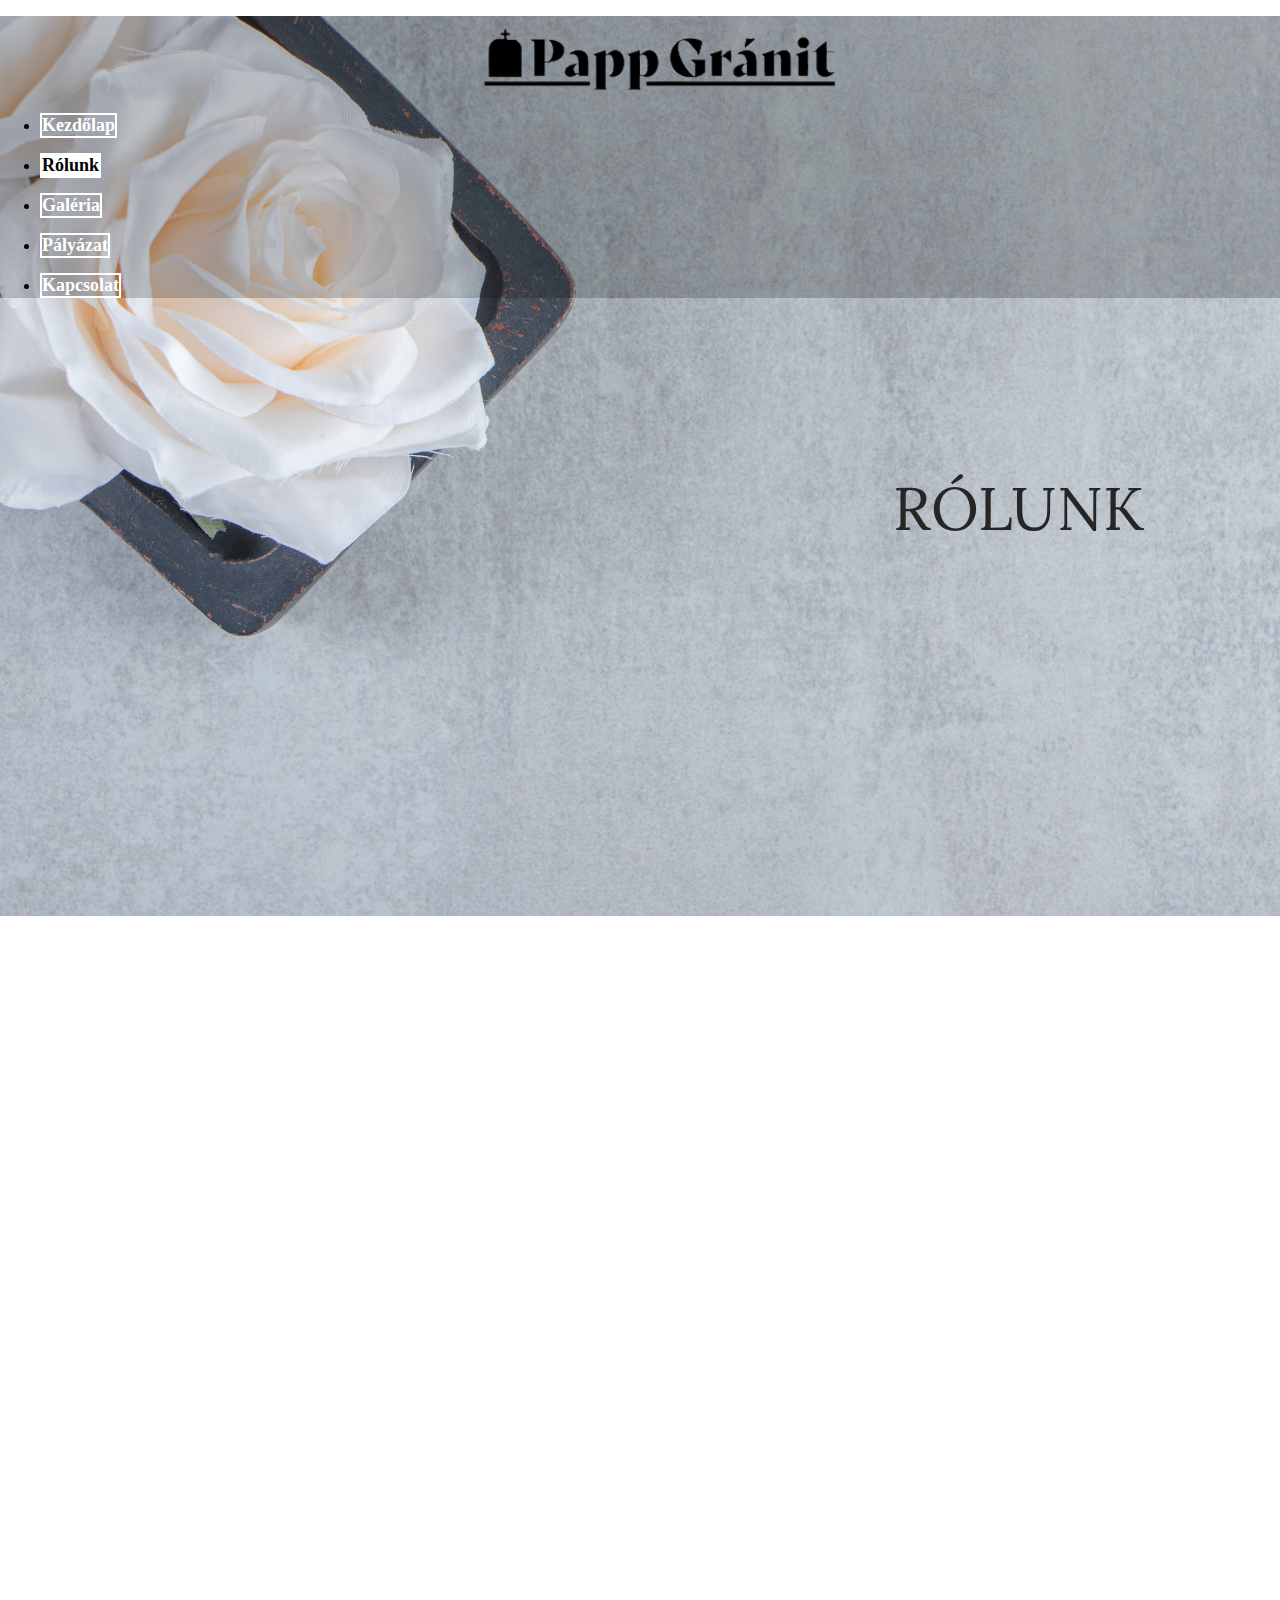
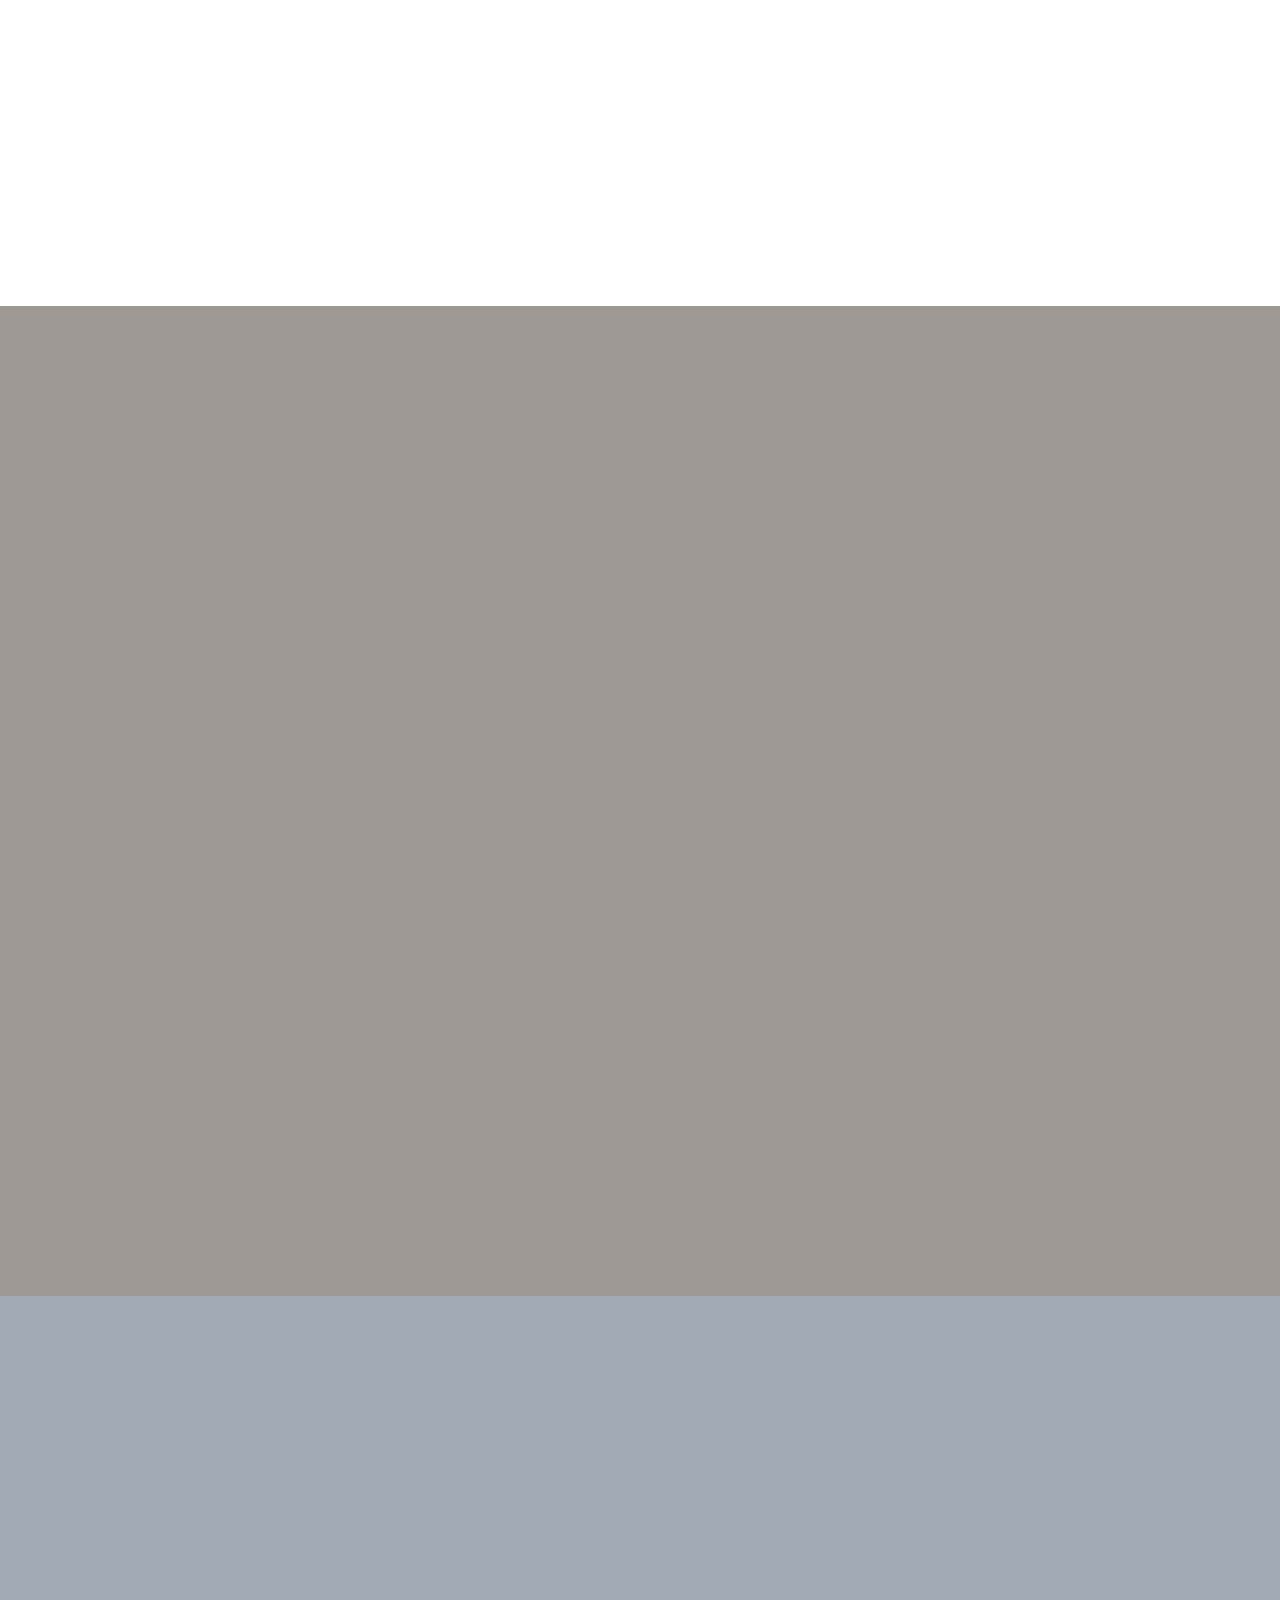
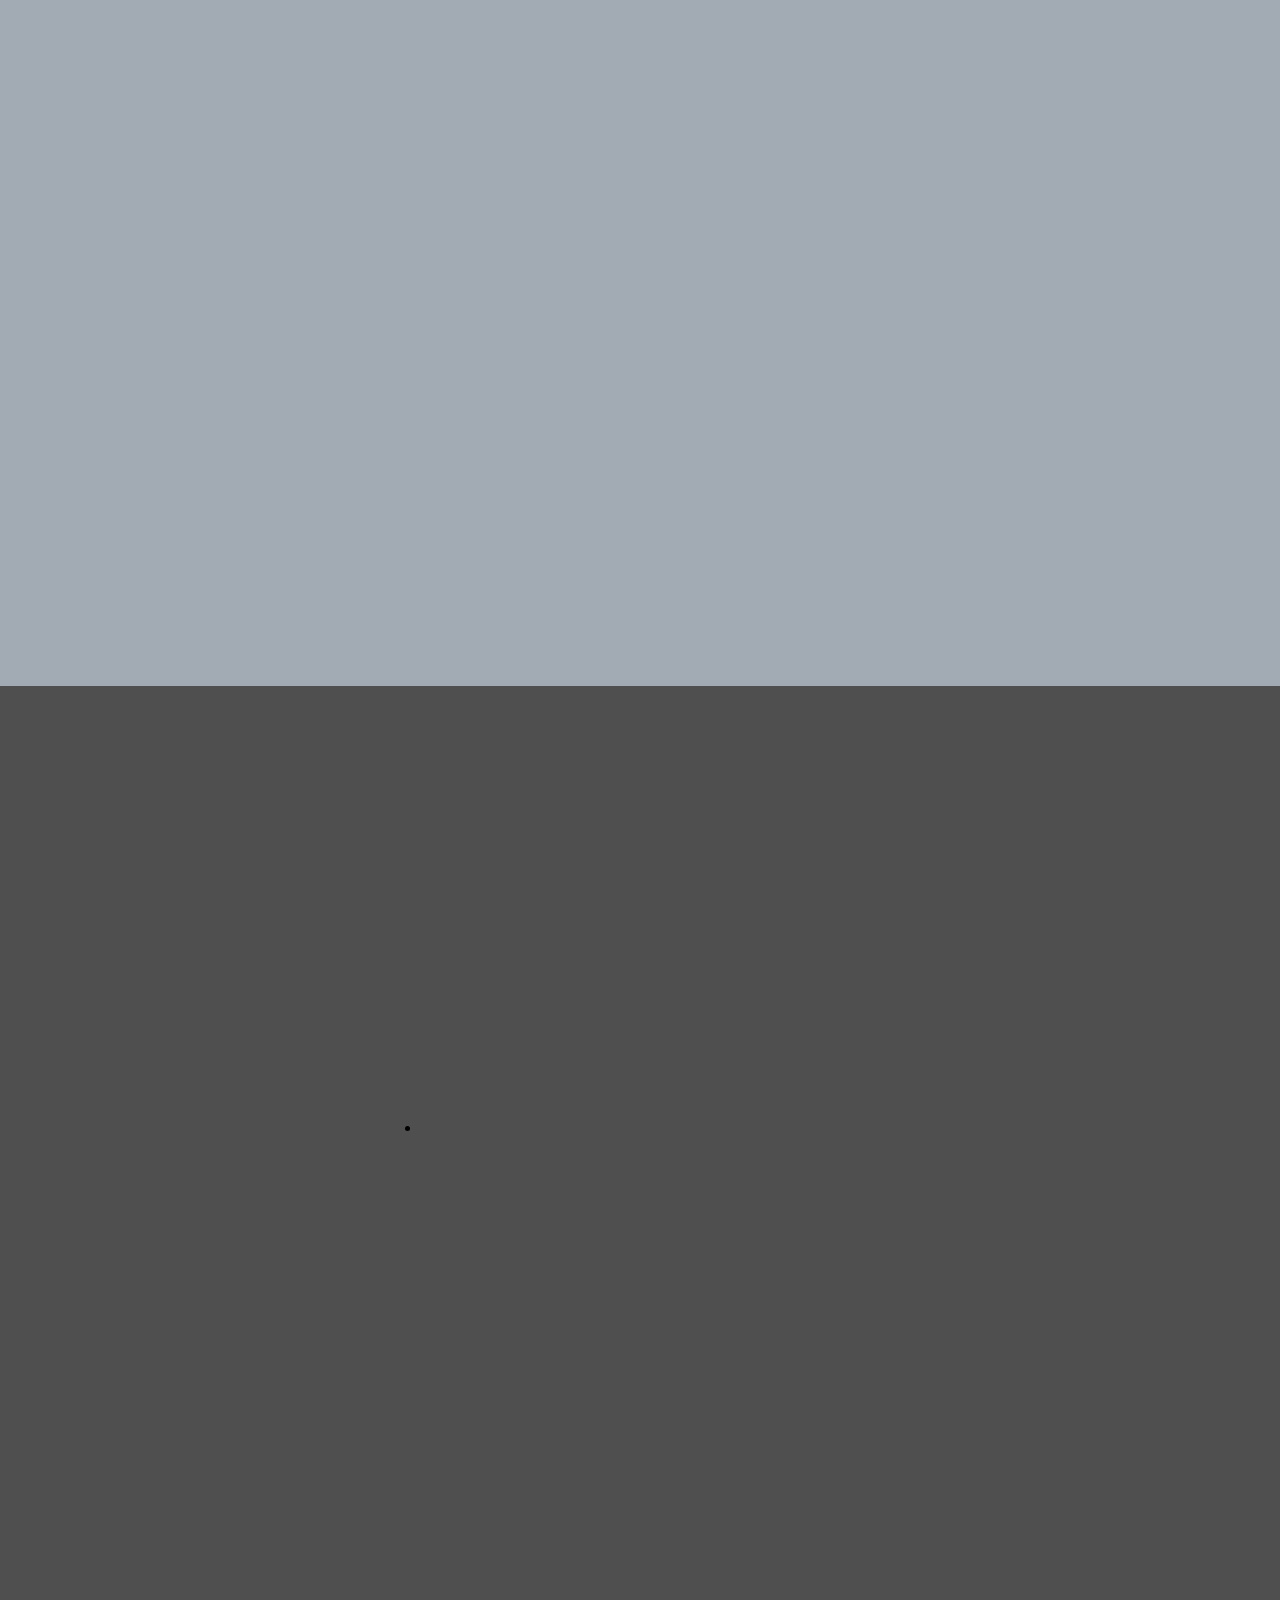
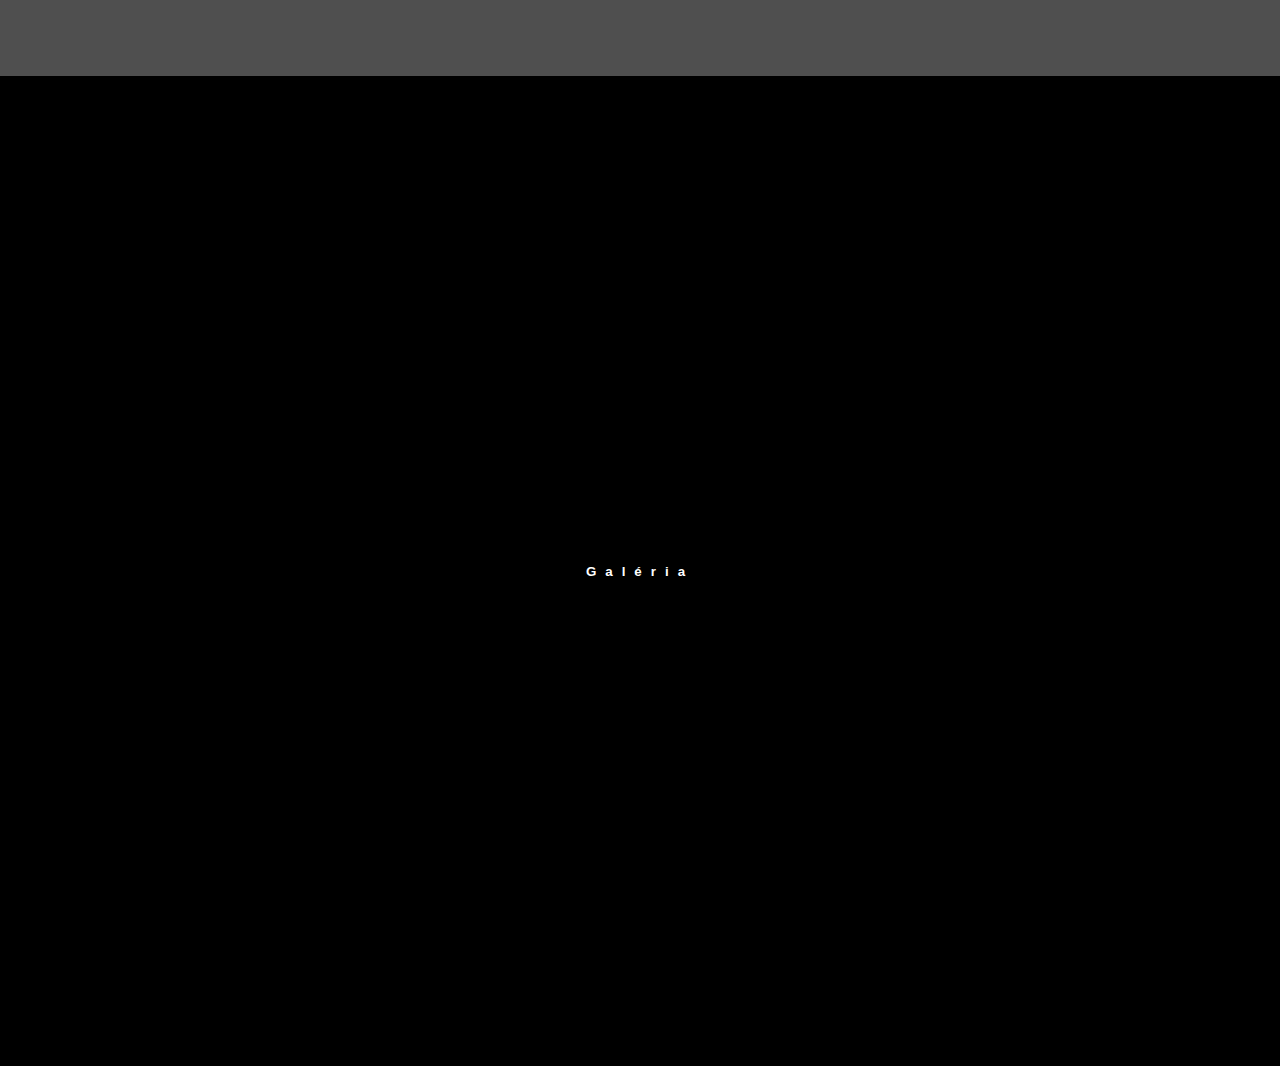
==== commit 279d0cd8: "Refactored aboutus" ====
--- a/aboutus.html
+++ b/aboutus.html
@@ -14,7 +14,7 @@
 </head>
 <body>
 
-  <div class="img-area h-75 ">
+  <div class="img-area">
 
     <div class="navitems">
 
@@ -127,29 +127,9 @@
 
   </div>
 
-<div class="spacer button">
+<div class="section bg4">
     <a href="gallery.html"><button>Galéria</button></a>
 </div>
 
-<footer>
-    <div class="footer-icons">
-        <div class="icon-box">
-            <img src="res/megbizhatosag-150x150.webp"Megbízhatóság" class="footer-icon">
-            <p class="icon-text">Megbízhatóság</p>
-        </div>
-        <div class="icon-box">
-            <img src="res/sok_eves_tapasztalat-150x150.png" alt="Sok éves tapasztalat" class="footer-icon">
-            <p class="icon-text">Sok éves tapasztalat</p>
-        </div>
-        <div class="icon-box">
-            <img src="res/minosegi_anyagok-150x150.png" alt="Minőségi alapanyagok" class="footer-icon">
-            <p class="icon-text">Minőségi alapanyagok</p>
-        </div>
-    </div>
-</footer>
-
-
-
-
 </body>
 </html>--- a/styles.css
+++ b/styles.css
@@ -66,6 +66,9 @@
 }
 .bg3 {
   background-color: #4f4f4f;
+}
+.bg4 {
+    background-color: #000000;
 }
 
 .revealUp {
@@ -454,6 +457,7 @@
 /* Footer */
 
 footer {
+
     background-color: #f8f8f8; /* Footer háttérszíne */
     padding: 20px 0; /* Felső és alsó margó */
 }
